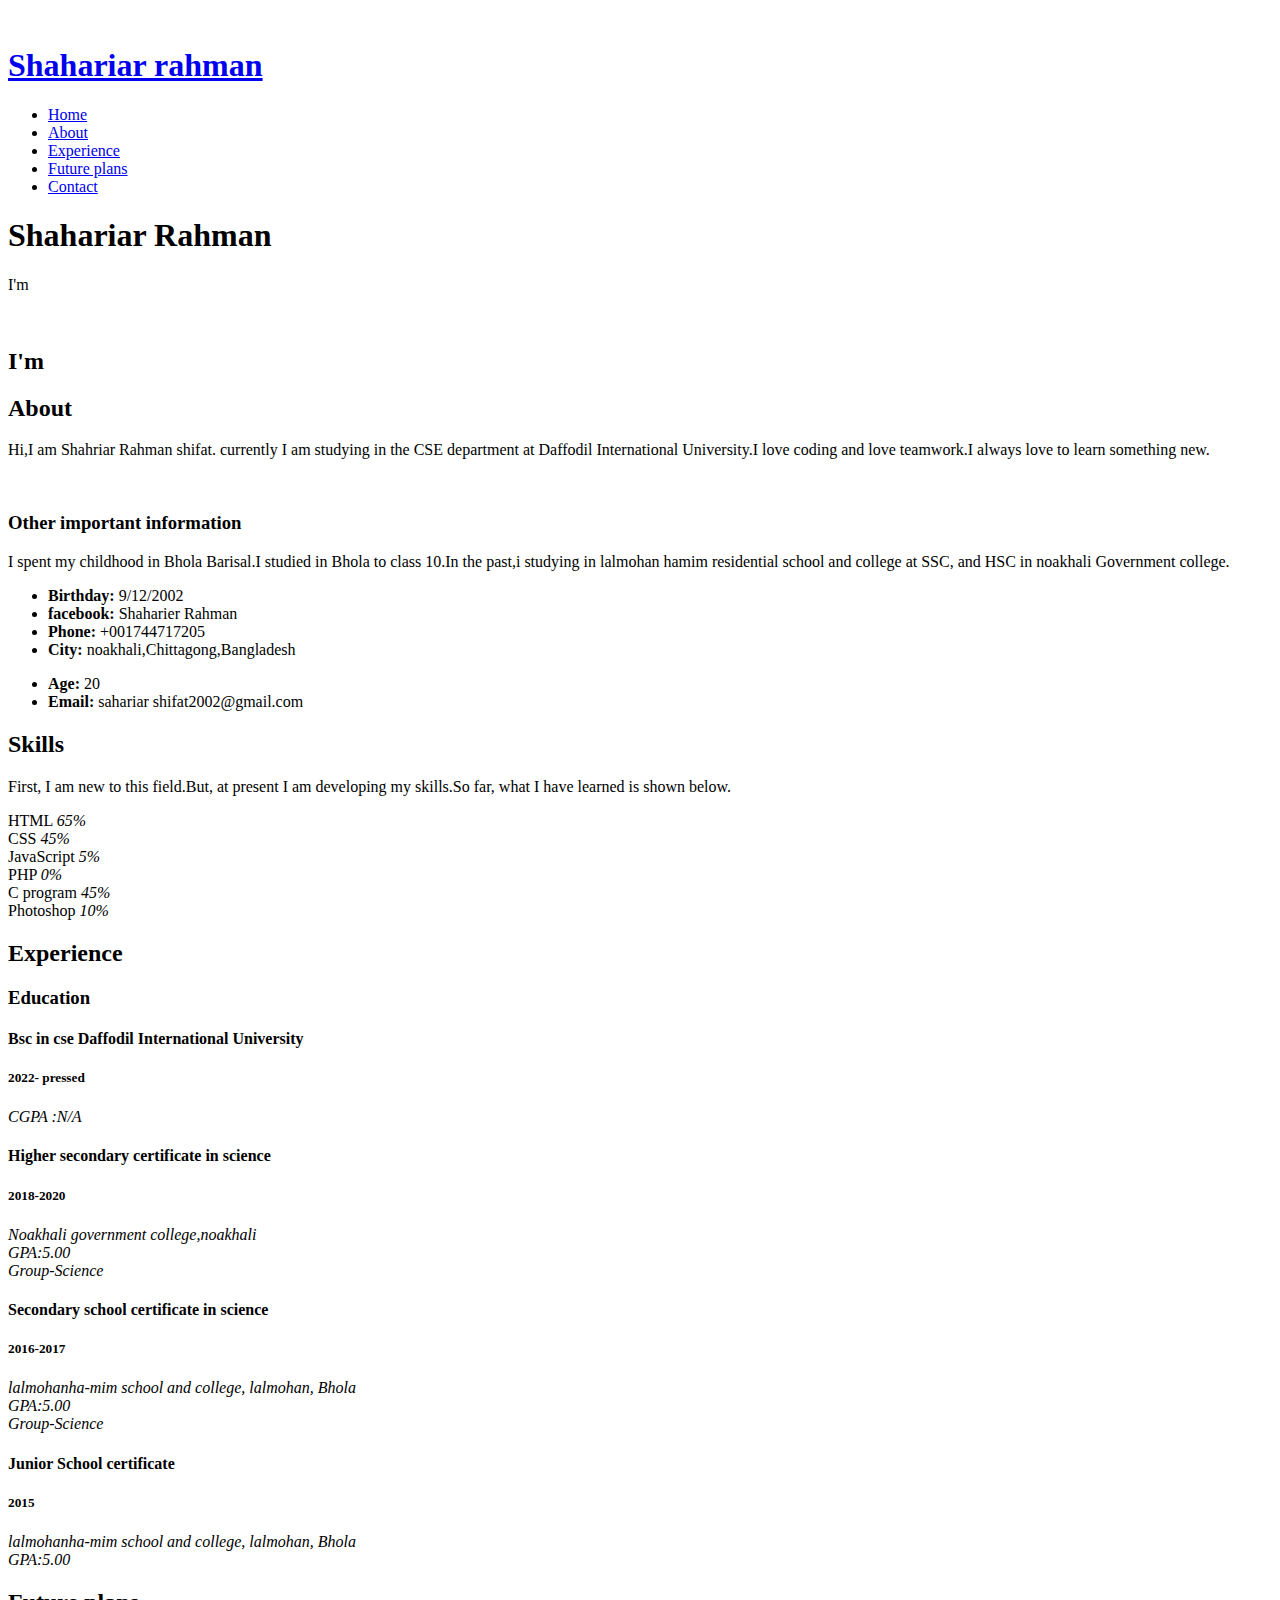
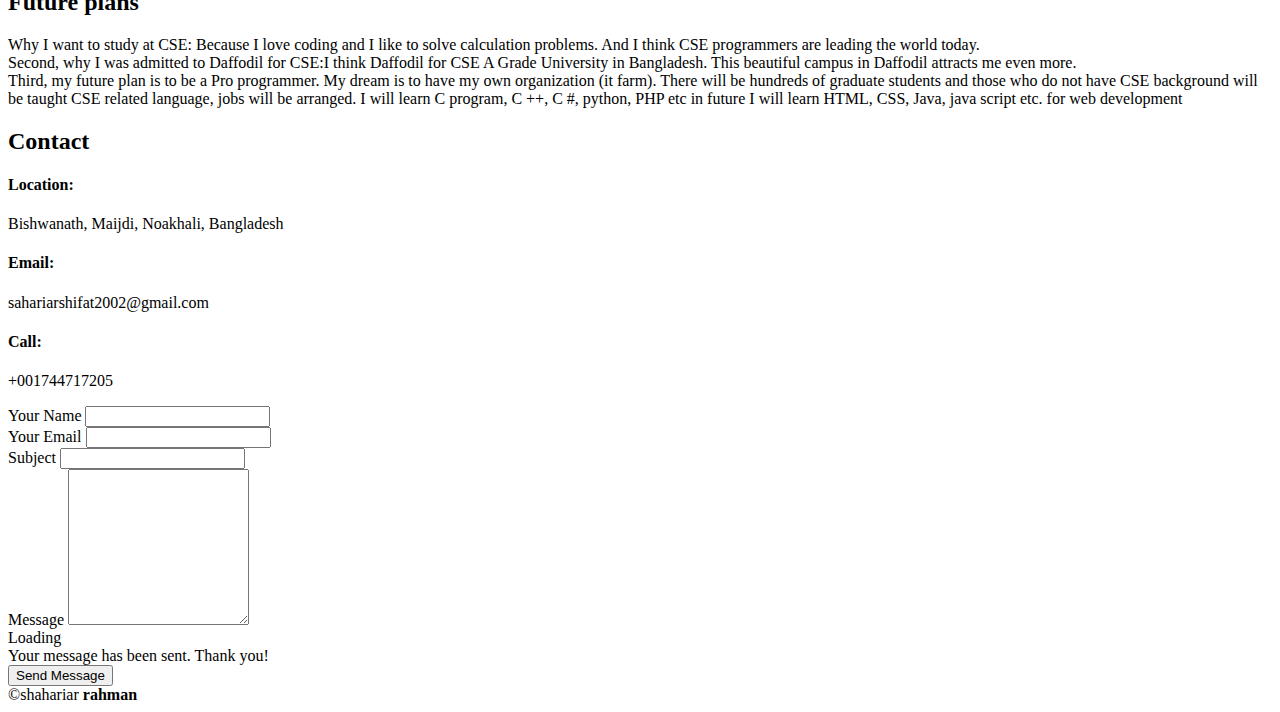
==== index.html @ ce8bd3d5 "Add files via upload" ====
<!DOCTYPE html>
<html lang="en">

<head>
  <meta charset="utf-8">
  <meta content="width=device-width, initial-scale=1.0" name="viewport">

  <title>shahariar rahman-personal website</title>
  <meta content="" name="description">
  <meta content="" name="keywords">

  <!-- Favicons -->
  <link href="assets/img/favicon.png" rel="icon">
  <link href="assets/img/apple-touch-icon.png" rel="apple-touch-icon">

  <!-- Google Fonts -->
  <link href="https://fonts.googleapis.com/css?family=Open+Sans:300,300i,400,400i,600,600i,700,700i|Raleway:300,300i,400,400i,500,500i,600,600i,700,700i|Poppins:300,300i,400,400i,500,500i,600,600i,700,700i" rel="stylesheet">

  <!-- Vendor CSS Files -->
  <link href="assets/vendor/aos/aos.css" rel="stylesheet">
  <link href="assets/vendor/bootstrap/css/bootstrap.min.css" rel="stylesheet">
  <link href="assets/vendor/bootstrap-icons/bootstrap-icons.css" rel="stylesheet">
  <link href="assets/vendor/boxicons/css/boxicons.min.css" rel="stylesheet">
  <link href="assets/vendor/glightbox/css/glightbox.min.css" rel="stylesheet">
  <link href="assets/vendor/swiper/swiper-bundle.min.css" rel="stylesheet">

  <!-- Template Main CSS File -->
  <link href="assets/css/style.css" rel="stylesheet">

  <!-- =======================================================
  * Template Name: iPortfolio - v3.7.0
  * Template URL: https://bootstrapmade.com/iportfolio-bootstrap-portfolio-websites-template/
  * Author: BootstrapMade.com
  * License: https://bootstrapmade.com/license/
  ======================================================== -->
</head>

<body>

  <!-- ======= Mobile nav toggle button ======= -->
  <i class="bi bi-list mobile-nav-toggle d-xl-none"></i>

  <!-- ======= Header ======= -->
  <header id="header">
    <div class="d-flex flex-column">

      <div class="profile">
        <img src="assets/img/low.jpg" alt="" class="img-fluid rounded-circle">
        <h1 class="text-light"><a href="index.html">Shahariar rahman </a></h1>
        <div class="social-links mt-3 text-center">
          <a href="#" class="twitter"><i class="bx bxl-twitter"></i></a>
          <a href="https://www.facebook.com/shaharier.all" class="facebook"><i class="bx bxl-facebook"></i></a>
          <a href="#" class="instagram"><i class="bx bxl-instagram"></i></a>
          <a href="#" class="google-plus"><i class="bx bxl-skype"></i></a>
          <a href="#" class="linkedin"><i class="bx bxl-linkedin"></i></a>
        </div>
      </div>

      <nav id="navbar" class="nav-menu navbar">
        <ul>
          <li><a href="#hero" class="nav-link scrollto active"><i class="bx bx-home"></i> <span>Home</span></a></li>
          <li><a href="#about" class="nav-link scrollto"><i class="bx bx-user"></i> <span>About</span></a></li>
          <li><a href="#resume" class="nav-link scrollto"><i class="bx bx-file-blank"></i> <span>Experience</span></a></li>
          
          <li><a href="#services" class="nav-link scrollto"><i class="bx bx-server"></i> <span>Future plans</span></a></li>
          <li><a href="#contact" class="nav-link scrollto"><i class="bx bx-envelope"></i> <span>Contact</span></a></li>
        </ul>
      </nav><!-- .nav-menu -->
    </div>
  </header><!-- End Header -->

  <!-- ======= Hero Section ======= -->
  <section id="hero" class="d-flex flex-column justify-content-center align-items-center">
    <div class="hero-container" data-aos="fade-in">
      <h1>Shahariar Rahman</h1>
      <p>I'm <span class="typed" data-typed-items="student,human,learning"></span></p><br>
      <h2>I'm <span class="typed" data-typed-items="Life is not a movie, the end will always be beautiful......"></span></h2>
    </div>
  </section><!-- End Hero -->

  <main id="main">

    <!-- ======= About Section ======= -->
    <section id="about" class="about">
      <div class="container">

        <div class="section-title">
          <h2>About</h2>
          <p>Hi,I am Shahriar Rahman shifat. currently I am  studying in the CSE department at Daffodil International University.I love coding and love teamwork.I always love to learn something new.</p>
        </div>

        <div class="row">
          <div class="col-lg-4" data-aos="fade-right">
            <img src="assets/img/low.jpg" class="img-fluid" alt="">
          </div>
          <div class="col-lg-8 pt-4 pt-lg-0 content" data-aos="fade-left">
            <h3>Other important information</h3>
            <p class="fst-italic">
              I spent my childhood in Bhola Barisal.I studied in Bhola to class 10.In the past,i studying in lalmohan hamim residential school and college at SSC, and HSC in noakhali Government college. 
            </p>
            <div class="row">
              <div class="col-lg-6">
                <ul>
                  <li><i class="bi bi-chevron-right"></i> <strong>Birthday:</strong> <span>9/12/2002</span></li>
                  <li><i class="bi bi-chevron-right"></i> <strong>facebook:</strong> <span>Shaharier Rahman</span></li>
                  <li><i class="bi bi-chevron-right"></i> <strong>Phone:</strong> <span>+001744717205</span></li>
                  <li><i class="bi bi-chevron-right"></i> <strong>City:</strong> <span>noakhali,Chittagong,Bangladesh</span></li>
                </ul>
              </div>
              <div class="col-lg-6">
                <ul>
                  <li><i class="bi bi-chevron-right"></i> <strong>Age:</strong> <span>20</span></li>
                 
                  <li><i class="bi bi-chevron-right"></i> <strong>Email:</strong> <span>sahariar shifat2002@gmail.com</span></li>
                  
                </ul>
              </div>
            </div>
            <p>
              
            </p>
          </div>
        </div>

      </div>
    </section><!-- End About Section -->

    

    <!-- ======= Skills Section ======= -->
    <section id="skills" class="skills section-bg">
      <div class="container">

        <div class="section-title">
          <h2>Skills</h2>
          <p> First, I am new to this field.But, at present I am developing my skills.So far, what I have learned is shown below. </p>
        </div>

        <div class="row skills-content">

          <div class="col-lg-6" data-aos="fade-up">

            <div class="progress">
              <span class="skill">HTML <i class="val">65%</i></span>
              <div class="progress-bar-wrap">
                <div class="progress-bar" role="progressbar" aria-valuenow="65" aria-valuemin="0" aria-valuemax="100"></div>
              </div>
            </div>

            <div class="progress">
              <span class="skill">CSS <i class="val">45%</i></span>
              <div class="progress-bar-wrap">
                <div class="progress-bar" role="progressbar" aria-valuenow="45" aria-valuemin="0" aria-valuemax="100"></div>
              </div>
            </div>

            <div class="progress">
              <span class="skill">JavaScript <i class="val">5%</i></span>
              <div class="progress-bar-wrap">
                <div class="progress-bar" role="progressbar" aria-valuenow="5" aria-valuemin="0" aria-valuemax="100"></div>
              </div>
            </div>

          </div>

          <div class="col-lg-6" data-aos="fade-up" data-aos-delay="100">

            <div class="progress">
              <span class="skill">PHP <i class="val">0%</i></span>
              <div class="progress-bar-wrap">
                <div class="progress-bar" role="progressbar" aria-valuenow="0" aria-valuemin="0" aria-valuemax="100"></div>
              </div>
            </div>

            <div class="progress">
              <span class="skill">C program <i class="val">45%</i></span>
              <div class="progress-bar-wrap">
                <div class="progress-bar" role="progressbar" aria-valuenow="45" aria-valuemin="0" aria-valuemax="100"></div>
              </div>
            </div>

            <div class="progress">
              <span class="skill">Photoshop <i class="val">10%</i></span>
              <div class="progress-bar-wrap">
                <div class="progress-bar" role="progressbar" aria-valuenow="10" aria-valuemin="0" aria-valuemax="100"></div>
              </div>
            </div>

          </div>

        </div>

      </div>
    </section><!-- End Skills Section -->

    <!-- ======= Resume Section ======= -->
    <section id="resume" class="resume">
      <div class="container">

        <div class="section-title">
          <h2>Experience</h2>
        </div>

  
        <div>
            <h3 class="resume-title">Education</h3>
            <div class="resume-item">
              <h4>Bsc in cse
                Daffodil International University</h4>
              <h5>2022- pressed</h5>
              <p><em>CGPA :N/A</em></p>
            </div>
            <div class="resume-item">
              <h4>Higher secondary certificate in science</h4>
              <h5>2018-2020</h5>
              <p><em>Noakhali government college,noakhali<br>
                GPA:5.00<br>Group-Science</em></p>
            </div>
          </div>
          <div class="resume-item">
            <h4>Secondary school certificate in science</h4>
            <h5>2016-2017</h5>
            <p><em>lalmohanha-mim school and college, lalmohan, Bhola<br>
              GPA:5.00<br>Group-Science</em></p>
          </div>
          <div class="resume-item">
            <h4>Junior School certificate</h4>
            <h5>2015</h5>
            <p><em>lalmohanha-mim school and college, lalmohan, Bhola<br>
              GPA:5.00</em></p>
          </div>
        </div>
       
      </div>

    </section><!-- End Resume Section -->

    

    <!-- ======= Services Section ======= -->
    <section id="services" class="services">
      <div class="container">

        <div class="section-title">
          <h2>Future plans</h2>
          <p>Why I want to study at CSE:  Because I love coding and I like to solve calculation problems.  And I think CSE programmers are leading the world today.<br>
            Second, why I was admitted to Daffodil for CSE:I think Daffodil for CSE A Grade University in Bangladesh.  This beautiful campus in Daffodil attracts me even more.<br>
            Third, my future plan is to be a Pro programmer. My dream is to have my own organization (it farm).  There will be hundreds of graduate students and those who do not have CSE background will be taught CSE related language, jobs will be arranged.
            I will learn C program, C ++, C #, python, PHP etc in future
            I will learn HTML, CSS, Java, java script etc. for web development
            </p>
        </div>

        

      
    </section><!-- End Services Section -->

    

          

     

    <!-- ======= Contact Section ======= -->
    <section id="contact" class="contact">
      <div class="container">

        <div class="section-title">
          <h2>Contact</h2>
        </div>

        <div class="row" data-aos="fade-in">

          <div class="col-lg-5 d-flex align-items-stretch">
            <div class="info">
              <div class="address">
                <i class="bi bi-geo-alt"></i>
                <h4>Location:</h4>
                <p>Bishwanath, Maijdi, Noakhali, Bangladesh</p>
              </div>

              <div class="email">
                <i class="bi bi-envelope"></i>
                <h4>Email:</h4>
                <p>sahariarshifat2002@gmail.com</p>
              </div>

              <div class="phone">
                <i class="bi bi-phone"></i>
                <h4>Call:</h4>
                <p>+001744717205</p>
              </div>

             
            </div>

          </div>

          <div class="col-lg-7 mt-5 mt-lg-0 d-flex align-items-stretch">
            <form action="forms/contact.php" method="post" role="form" class="php-email-form">
              <div class="row">
                <div class="form-group col-md-6">
                  <label for="name">Your Name</label>
                  <input type="text" name="name" class="form-control" id="name" required>
                </div>
                <div class="form-group col-md-6">
                  <label for="name">Your Email</label>
                  <input type="email" class="form-control" name="email" id="email" required>
                </div>
              </div>
              <div class="form-group">
                <label for="name">Subject</label>
                <input type="text" class="form-control" name="subject" id="subject" required>
              </div>
              <div class="form-group">
                <label for="name">Message</label>
                <textarea class="form-control" name="message" rows="10" required></textarea>
              </div>
              <div class="my-3">
                <div class="loading">Loading</div>
                <div class="error-message"></div>
                <div class="sent-message">Your message has been sent. Thank you!</div>
              </div>
              <div class="text-center"><button type="submit">Send Message</button></div>
            </form>
          </div>

        </div>

      </div>
    </section><!-- End Contact Section -->

  </main><!-- End #main -->

  <!-- ======= Footer ======= -->
  <footer id="footer">
    <div class="container">
      <div class="copyright">
        &copy;shahariar  <strong><span>rahman</span></strong>
      </div>
      
  </footer><!-- End  Footer -->

  <a href="#" class="back-to-top d-flex align-items-center justify-content-center"><i class="bi bi-arrow-up-short"></i></a>

  <!-- Vendor JS Files -->
  <script src="assets/vendor/purecounter/purecounter.js"></script>
  <script src="assets/vendor/aos/aos.js"></script>
  <script src="assets/vendor/bootstrap/js/bootstrap.bundle.min.js"></script>
  <script src="assets/vendor/glightbox/js/glightbox.min.js"></script>
  <script src="assets/vendor/isotope-layout/isotope.pkgd.min.js"></script>
  <script src="assets/vendor/swiper/swiper-bundle.min.js"></script>
  <script src="assets/vendor/typed.js/typed.min.js"></script>
  <script src="assets/vendor/waypoints/noframework.waypoints.js"></script>
  <script src="assets/vendor/php-email-form/validate.js"></script>

  <!-- Template Main JS File -->
  <script src="assets/js/main.js"></script>

</body>

</html>
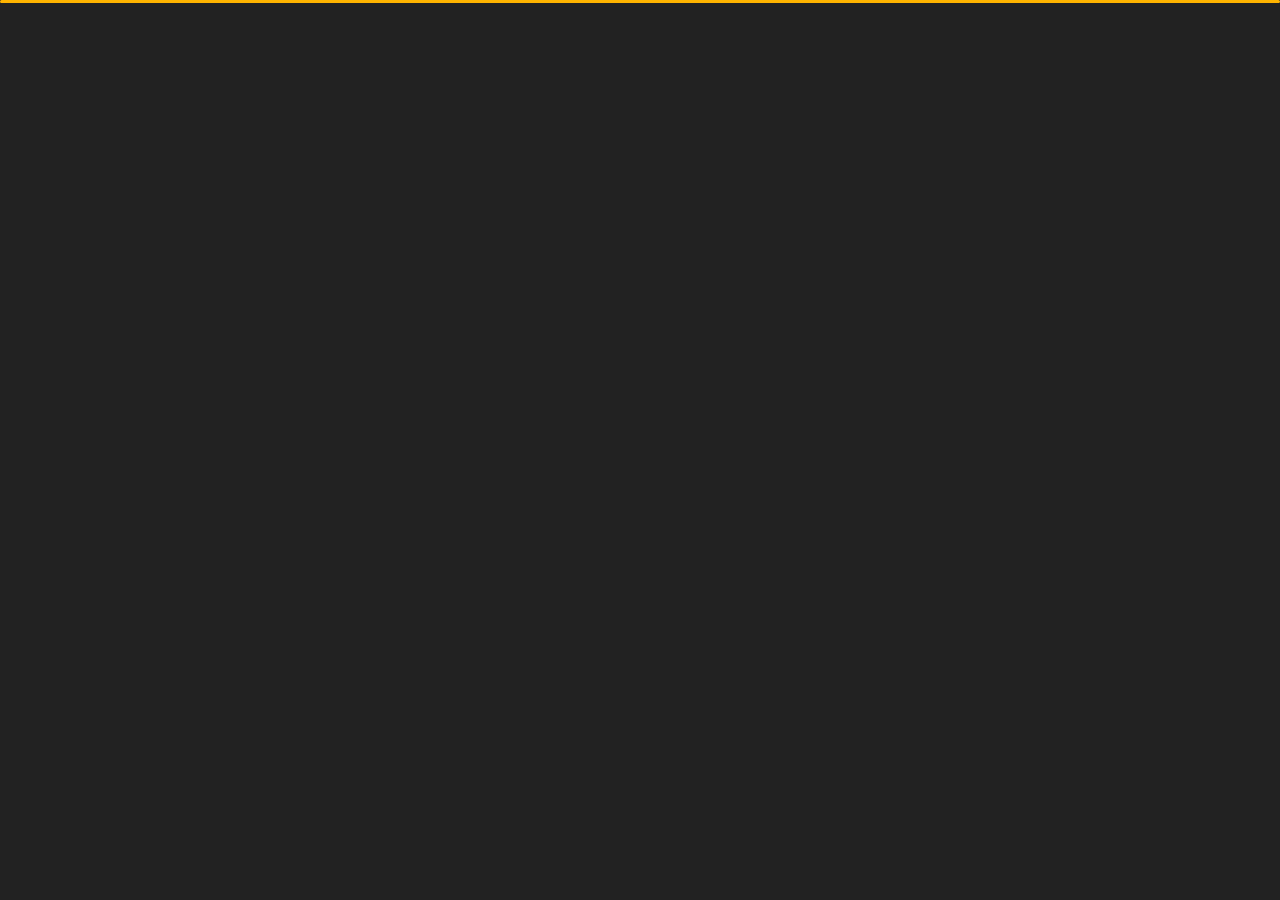
==== commit ab0b1762: "init" ====
--- a/index.html
+++ b/index.html
@@ -1,363 +1,139 @@
-<!DOCTYPE html>
-<html lang="en">
-
-<head>
-  <meta charset="utf-8">
-  <meta content="width=device-width, initial-scale=1.0" name="viewport">
-
-  <title>shahariar rahman-personal website</title>
-  <meta content="" name="description">
-  <meta content="" name="keywords">
-
-  <!-- Favicons -->
-  <link href="assets/img/favicon.png" rel="icon">
-  <link href="assets/img/apple-touch-icon.png" rel="apple-touch-icon">
-
-  <!-- Google Fonts -->
-  <link href="https://fonts.googleapis.com/css?family=Open+Sans:300,300i,400,400i,600,600i,700,700i|Raleway:300,300i,400,400i,500,500i,600,600i,700,700i|Poppins:300,300i,400,400i,500,500i,600,600i,700,700i" rel="stylesheet">
-
-  <!-- Vendor CSS Files -->
-  <link href="assets/vendor/aos/aos.css" rel="stylesheet">
-  <link href="assets/vendor/bootstrap/css/bootstrap.min.css" rel="stylesheet">
-  <link href="assets/vendor/bootstrap-icons/bootstrap-icons.css" rel="stylesheet">
-  <link href="assets/vendor/boxicons/css/boxicons.min.css" rel="stylesheet">
-  <link href="assets/vendor/glightbox/css/glightbox.min.css" rel="stylesheet">
-  <link href="assets/vendor/swiper/swiper-bundle.min.css" rel="stylesheet">
-
-  <!-- Template Main CSS File -->
-  <link href="assets/css/style.css" rel="stylesheet">
-
-  <!-- =======================================================
-  * Template Name: iPortfolio - v3.7.0
-  * Template URL: https://bootstrapmade.com/iportfolio-bootstrap-portfolio-websites-template/
-  * Author: BootstrapMade.com
-  * License: https://bootstrapmade.com/license/
-  ======================================================== -->
-</head>
-
-<body>
-
-  <!-- ======= Mobile nav toggle button ======= -->
-  <i class="bi bi-list mobile-nav-toggle d-xl-none"></i>
-
-  <!-- ======= Header ======= -->
-  <header id="header">
-    <div class="d-flex flex-column">
-
-      <div class="profile">
-        <img src="assets/img/low.jpg" alt="" class="img-fluid rounded-circle">
-        <h1 class="text-light"><a href="index.html">Shahariar rahman </a></h1>
-        <div class="social-links mt-3 text-center">
-          <a href="#" class="twitter"><i class="bx bxl-twitter"></i></a>
-          <a href="https://www.facebook.com/shaharier.all" class="facebook"><i class="bx bxl-facebook"></i></a>
-          <a href="#" class="instagram"><i class="bx bxl-instagram"></i></a>
-          <a href="#" class="google-plus"><i class="bx bxl-skype"></i></a>
-          <a href="#" class="linkedin"><i class="bx bxl-linkedin"></i></a>
-        </div>
-      </div>
-
-      <nav id="navbar" class="nav-menu navbar">
-        <ul>
-          <li><a href="#hero" class="nav-link scrollto active"><i class="bx bx-home"></i> <span>Home</span></a></li>
-          <li><a href="#about" class="nav-link scrollto"><i class="bx bx-user"></i> <span>About</span></a></li>
-          <li><a href="#resume" class="nav-link scrollto"><i class="bx bx-file-blank"></i> <span>Experience</span></a></li>
-          
-          <li><a href="#services" class="nav-link scrollto"><i class="bx bx-server"></i> <span>Future plans</span></a></li>
-          <li><a href="#contact" class="nav-link scrollto"><i class="bx bx-envelope"></i> <span>Contact</span></a></li>
-        </ul>
-      </nav><!-- .nav-menu -->
-    </div>
-  </header><!-- End Header -->
-
-  <!-- ======= Hero Section ======= -->
-  <section id="hero" class="d-flex flex-column justify-content-center align-items-center">
-    <div class="hero-container" data-aos="fade-in">
-      <h1>Shahariar Rahman</h1>
-      <p>I'm <span class="typed" data-typed-items="student,human,learning"></span></p><br>
-      <h2>I'm <span class="typed" data-typed-items="Life is not a movie, the end will always be beautiful......"></span></h2>
-    </div>
-  </section><!-- End Hero -->
-
-  <main id="main">
-
-    <!-- ======= About Section ======= -->
-    <section id="about" class="about">
-      <div class="container">
-
-        <div class="section-title">
-          <h2>About</h2>
-          <p>Hi,I am Shahriar Rahman shifat. currently I am  studying in the CSE department at Daffodil International University.I love coding and love teamwork.I always love to learn something new.</p>
-        </div>
-
-        <div class="row">
-          <div class="col-lg-4" data-aos="fade-right">
-            <img src="assets/img/low.jpg" class="img-fluid" alt="">
-          </div>
-          <div class="col-lg-8 pt-4 pt-lg-0 content" data-aos="fade-left">
-            <h3>Other important information</h3>
-            <p class="fst-italic">
-              I spent my childhood in Bhola Barisal.I studied in Bhola to class 10.In the past,i studying in lalmohan hamim residential school and college at SSC, and HSC in noakhali Government college. 
-            </p>
-            <div class="row">
-              <div class="col-lg-6">
-                <ul>
-                  <li><i class="bi bi-chevron-right"></i> <strong>Birthday:</strong> <span>9/12/2002</span></li>
-                  <li><i class="bi bi-chevron-right"></i> <strong>facebook:</strong> <span>Shaharier Rahman</span></li>
-                  <li><i class="bi bi-chevron-right"></i> <strong>Phone:</strong> <span>+001744717205</span></li>
-                  <li><i class="bi bi-chevron-right"></i> <strong>City:</strong> <span>noakhali,Chittagong,Bangladesh</span></li>
-                </ul>
-              </div>
-              <div class="col-lg-6">
-                <ul>
-                  <li><i class="bi bi-chevron-right"></i> <strong>Age:</strong> <span>20</span></li>
-                 
-                  <li><i class="bi bi-chevron-right"></i> <strong>Email:</strong> <span>sahariar shifat2002@gmail.com</span></li>
-                  
-                </ul>
-              </div>
-            </div>
-            <p>
-              
-            </p>
-          </div>
-        </div>
-
-      </div>
-    </section><!-- End About Section -->
-
-    
-
-    <!-- ======= Skills Section ======= -->
-    <section id="skills" class="skills section-bg">
-      <div class="container">
-
-        <div class="section-title">
-          <h2>Skills</h2>
-          <p> First, I am new to this field.But, at present I am developing my skills.So far, what I have learned is shown below. </p>
-        </div>
-
-        <div class="row skills-content">
-
-          <div class="col-lg-6" data-aos="fade-up">
-
-            <div class="progress">
-              <span class="skill">HTML <i class="val">65%</i></span>
-              <div class="progress-bar-wrap">
-                <div class="progress-bar" role="progressbar" aria-valuenow="65" aria-valuemin="0" aria-valuemax="100"></div>
-              </div>
-            </div>
-
-            <div class="progress">
-              <span class="skill">CSS <i class="val">45%</i></span>
-              <div class="progress-bar-wrap">
-                <div class="progress-bar" role="progressbar" aria-valuenow="45" aria-valuemin="0" aria-valuemax="100"></div>
-              </div>
-            </div>
-
-            <div class="progress">
-              <span class="skill">JavaScript <i class="val">5%</i></span>
-              <div class="progress-bar-wrap">
-                <div class="progress-bar" role="progressbar" aria-valuenow="5" aria-valuemin="0" aria-valuemax="100"></div>
-              </div>
-            </div>
-
-          </div>
-
-          <div class="col-lg-6" data-aos="fade-up" data-aos-delay="100">
-
-            <div class="progress">
-              <span class="skill">PHP <i class="val">0%</i></span>
-              <div class="progress-bar-wrap">
-                <div class="progress-bar" role="progressbar" aria-valuenow="0" aria-valuemin="0" aria-valuemax="100"></div>
-              </div>
-            </div>
-
-            <div class="progress">
-              <span class="skill">C program <i class="val">45%</i></span>
-              <div class="progress-bar-wrap">
-                <div class="progress-bar" role="progressbar" aria-valuenow="45" aria-valuemin="0" aria-valuemax="100"></div>
-              </div>
-            </div>
-
-            <div class="progress">
-              <span class="skill">Photoshop <i class="val">10%</i></span>
-              <div class="progress-bar-wrap">
-                <div class="progress-bar" role="progressbar" aria-valuenow="10" aria-valuemin="0" aria-valuemax="100"></div>
-              </div>
-            </div>
-
-          </div>
-
-        </div>
-
-      </div>
-    </section><!-- End Skills Section -->
-
-    <!-- ======= Resume Section ======= -->
-    <section id="resume" class="resume">
-      <div class="container">
-
-        <div class="section-title">
-          <h2>Experience</h2>
-        </div>
-
-  
-        <div>
-            <h3 class="resume-title">Education</h3>
-            <div class="resume-item">
-              <h4>Bsc in cse
-                Daffodil International University</h4>
-              <h5>2022- pressed</h5>
-              <p><em>CGPA :N/A</em></p>
-            </div>
-            <div class="resume-item">
-              <h4>Higher secondary certificate in science</h4>
-              <h5>2018-2020</h5>
-              <p><em>Noakhali government college,noakhali<br>
-                GPA:5.00<br>Group-Science</em></p>
-            </div>
-          </div>
-          <div class="resume-item">
-            <h4>Secondary school certificate in science</h4>
-            <h5>2016-2017</h5>
-            <p><em>lalmohanha-mim school and college, lalmohan, Bhola<br>
-              GPA:5.00<br>Group-Science</em></p>
-          </div>
-          <div class="resume-item">
-            <h4>Junior School certificate</h4>
-            <h5>2015</h5>
-            <p><em>lalmohanha-mim school and college, lalmohan, Bhola<br>
-              GPA:5.00</em></p>
-          </div>
-        </div>
-       
-      </div>
-
-    </section><!-- End Resume Section -->
-
-    
-
-    <!-- ======= Services Section ======= -->
-    <section id="services" class="services">
-      <div class="container">
-
-        <div class="section-title">
-          <h2>Future plans</h2>
-          <p>Why I want to study at CSE:  Because I love coding and I like to solve calculation problems.  And I think CSE programmers are leading the world today.<br>
-            Second, why I was admitted to Daffodil for CSE:I think Daffodil for CSE A Grade University in Bangladesh.  This beautiful campus in Daffodil attracts me even more.<br>
-            Third, my future plan is to be a Pro programmer. My dream is to have my own organization (it farm).  There will be hundreds of graduate students and those who do not have CSE background will be taught CSE related language, jobs will be arranged.
-            I will learn C program, C ++, C #, python, PHP etc in future
-            I will learn HTML, CSS, Java, java script etc. for web development
-            </p>
-        </div>
-
-        
-
-      
-    </section><!-- End Services Section -->
-
-    
-
-          
-
-     
-
-    <!-- ======= Contact Section ======= -->
-    <section id="contact" class="contact">
-      <div class="container">
-
-        <div class="section-title">
-          <h2>Contact</h2>
-        </div>
-
-        <div class="row" data-aos="fade-in">
-
-          <div class="col-lg-5 d-flex align-items-stretch">
-            <div class="info">
-              <div class="address">
-                <i class="bi bi-geo-alt"></i>
-                <h4>Location:</h4>
-                <p>Bishwanath, Maijdi, Noakhali, Bangladesh</p>
-              </div>
-
-              <div class="email">
-                <i class="bi bi-envelope"></i>
-                <h4>Email:</h4>
-                <p>sahariarshifat2002@gmail.com</p>
-              </div>
-
-              <div class="phone">
-                <i class="bi bi-phone"></i>
-                <h4>Call:</h4>
-                <p>+001744717205</p>
-              </div>
-
-             
-            </div>
-
-          </div>
-
-          <div class="col-lg-7 mt-5 mt-lg-0 d-flex align-items-stretch">
-            <form action="forms/contact.php" method="post" role="form" class="php-email-form">
-              <div class="row">
-                <div class="form-group col-md-6">
-                  <label for="name">Your Name</label>
-                  <input type="text" name="name" class="form-control" id="name" required>
-                </div>
-                <div class="form-group col-md-6">
-                  <label for="name">Your Email</label>
-                  <input type="email" class="form-control" name="email" id="email" required>
-                </div>
-              </div>
-              <div class="form-group">
-                <label for="name">Subject</label>
-                <input type="text" class="form-control" name="subject" id="subject" required>
-              </div>
-              <div class="form-group">
-                <label for="name">Message</label>
-                <textarea class="form-control" name="message" rows="10" required></textarea>
-              </div>
-              <div class="my-3">
-                <div class="loading">Loading</div>
-                <div class="error-message"></div>
-                <div class="sent-message">Your message has been sent. Thank you!</div>
-              </div>
-              <div class="text-center"><button type="submit">Send Message</button></div>
-            </form>
-          </div>
-
-        </div>
-
-      </div>
-    </section><!-- End Contact Section -->
-
-  </main><!-- End #main -->
-
-  <!-- ======= Footer ======= -->
-  <footer id="footer">
-    <div class="container">
-      <div class="copyright">
-        &copy;shahariar  <strong><span>rahman</span></strong>
-      </div>
-      
-  </footer><!-- End  Footer -->
-
-  <a href="#" class="back-to-top d-flex align-items-center justify-content-center"><i class="bi bi-arrow-up-short"></i></a>
-
-  <!-- Vendor JS Files -->
-  <script src="assets/vendor/purecounter/purecounter.js"></script>
-  <script src="assets/vendor/aos/aos.js"></script>
-  <script src="assets/vendor/bootstrap/js/bootstrap.bundle.min.js"></script>
-  <script src="assets/vendor/glightbox/js/glightbox.min.js"></script>
-  <script src="assets/vendor/isotope-layout/isotope.pkgd.min.js"></script>
-  <script src="assets/vendor/swiper/swiper-bundle.min.js"></script>
-  <script src="assets/vendor/typed.js/typed.min.js"></script>
-  <script src="assets/vendor/waypoints/noframework.waypoints.js"></script>
-  <script src="assets/vendor/php-email-form/validate.js"></script>
-
-  <!-- Template Main JS File -->
-  <script src="assets/js/main.js"></script>
-
-</body>
-
-</html>+﻿<!DOCTYPE html>
+<html lang="en">
+
+
+<!-- Mirrored from slimhamdi.net/tunis/dark/index.html by HTTrack Website Copier/3.x [XR&CO'2014], Fri, 28 Jul 2023 18:00:48 GMT -->
+<head>
+    <meta charset="utf-8">
+    <title>Shahariar - Personal Portfolio</title>
+    <link rel="shortcut icon" href="img/photo.png">
+
+    <meta name="viewport" content="width=device-width, initial-scale=1">
+
+    <!-- Template Google Fonts -->
+    <link href="https://fonts.googleapis.com/css?family=Poppins:400,400i,500,500i,600,600i,700,700i,800,800i,900,900i" rel="stylesheet">
+    <link href="https://fonts.googleapis.com/css?family=Open+Sans:300,400,400i,600,600i,700" rel="stylesheet">
+
+    <!-- Template CSS Files -->
+    <link href="css/bootstrap.min.css" rel="stylesheet">
+    <link href="css/preloader.min.css" rel="stylesheet">
+    <link href="css/circle.css" rel="stylesheet">
+    <link href="css/font-awesome.min.css" rel="stylesheet">
+    <link href="css/fm.revealator.jquery.min.css" rel="stylesheet">
+    <link href="css/style.css" rel="stylesheet">
+
+    <!-- CSS Skin File -->
+    <link href="css/skins/yellow.css" rel="stylesheet">
+
+    <!-- Live Style Switcher - demo only -->
+    <link rel="alternate stylesheet" type="text/css" title="blue" href="css/skins/blue.css" />
+    <link rel="alternate stylesheet" type="text/css" title="green" href="css/skins/green.css" />
+    <link rel="alternate stylesheet" type="text/css" title="yellow" href="css/skins/yellow.css" />
+    <link rel="alternate stylesheet" type="text/css" title="blueviolet" href="css/skins/blueviolet.css" />
+    <link rel="alternate stylesheet" type="text/css" title="goldenrod" href="css/skins/goldenrod.css" />
+    <link rel="alternate stylesheet" type="text/css" title="magenta" href="css/skins/magenta.css" />
+    <link rel="alternate stylesheet" type="text/css" title="orange" href="css/skins/orange.css" />
+    <link rel="alternate stylesheet" type="text/css" title="purple" href="css/skins/purple.css" />
+    <link rel="alternate stylesheet" type="text/css" title="red" href="css/skins/red.css" />
+    <link rel="alternate stylesheet" type="text/css" title="yellowgreen" href="css/skins/yellowgreen.css" />
+    <link rel="stylesheet" type="text/css" href="css/styleswitcher.css" />
+
+    <!-- Modernizr JS File -->
+    <script src="js/modernizr.custom.js"></script>
+</head>
+
+<body class="home">
+<!-- Live Style Switcher Starts - demo only -->
+
+
+<!-- Live Style Switcher Ends - demo only -->
+<!-- Header Starts -->
+<header class="header" id="navbar-collapse-toggle">
+    <!-- Fixed Navigation Starts -->
+    <ul class="icon-menu d-none d-lg-block revealator-slideup revealator-once revealator-delay1">
+        <li class="icon-box active">
+            <i class="fa fa-home"></i>
+            <a href="index.html">
+                <h2>Home</h2>
+            </a>
+        </li>
+        <li class="icon-box">
+            <i class="fa fa-user"></i>
+            <a href="about.html">
+                <h2>About</h2>
+            </a>
+        </li>
+        <li class="icon-box">
+            <i class="fa fa-briefcase"></i>
+            <a href="portfolio.html">
+                <h2>Portfolio</h2>
+            </a>
+        </li>
+        
+        <li class="icon-box">
+            <i class="fa fa-envelope-open"></i>
+            <a href="contact.html">
+                <h2>Contact</h2>
+            </a>
+        </li>
+        
+    </ul>
+    <!-- Fixed Navigation Ends -->
+    <!-- Mobile Menu Starts -->
+    <nav role="navigation" class="d-block d-lg-none">
+        <div id="menuToggle">
+            <input type="checkbox" />
+            <span></span>
+            <span></span>
+            <span></span>
+            <ul class="list-unstyled" id="menu">
+                <li class="active"><a href="index.html"><i class="fa fa-home"></i><span>Home</span></a></li>
+                <li><a href="about.html"><i class="fa fa-user"></i><span>About</span></a></li>
+                <li><a href="portfolio.html"><i class="fa fa-folder-open"></i><span>Portfolio</span></a></li>
+                <li><a href="contact.html"><i class="fa fa-envelope-open"></i><span>Contact</span></a></li>
+                <li><a href="blog.html"><i class="fa fa-comments"></i><span>Blog</span></a></li>
+            </ul>
+        </div>
+    </nav>
+    <!-- Mobile Menu Ends -->
+</header>
+<!-- Header Ends -->
+<!-- Main Content Starts -->
+<section class="container-fluid main-container container-home p-0 revealator-slideup revealator-once revealator-delay1">
+    <div class="color-block d-none d-lg-block"></div>
+    <div class="row home-details-container align-items-center">
+        <div class="col-lg-4 bg position-fixed d-none d-lg-block"></div>
+        <div class="col-12 col-lg-8 offset-lg-4 home-details text-left text-sm-center text-lg-left">
+            <div>
+                <img src="img/photo_2023.jpg" class="img-fluid main-img-mobile d-none d-sm-block d-lg-none" alt="my picture" />
+                <h1 class="text-uppercase poppins-font">I'm Shahariar Rahman<span>web designer & back-end developer</span></h1>
+                <p class="open-sans-font">I am Shahariar Rahman, a dedicated web designer and back-end developer with a strong focus on creating elegant and user-friendly experiences. My passion lies in developing exceptional software that enriches the lives of those in my community. I strive to craft clean and seamless designs, always aiming to enhance the user's journey. </p>
+                <a class="button" href="about.html">
+                    <span class="button-text">more about me</span>
+                    <span class="button-icon fa fa-arrow-right"></span>
+                </a>
+            </div>
+        </div>
+    </div>
+</section>
+<!-- Main Content Ends -->
+
+<!-- Template JS Files -->
+<script src="js/jquery-3.5.0.min.js"></script>
+<script src="js/styleswitcher.js"></script>
+<script src="js/preloader.min.js"></script>
+<script src="js/fm.revealator.jquery.min.js"></script>
+<script src="js/imagesloaded.pkgd.min.js"></script>
+<script src="js/masonry.pkgd.min.js"></script>
+<script src="js/classie.js"></script>
+<script src="js/cbpGridGallery.js"></script>
+<script src="js/jquery.hoverdir.js"></script>
+<script src="js/popper.min.js"></script>
+<script src="js/bootstrap.js"></script>
+<script src="js/custom.js"></script>
+
+</body>
+
+
+<!-- Mirrored from slimhamdi.net/tunis/dark/index.html by HTTrack Website Copier/3.x [XR&CO'2014], Fri, 28 Jul 2023 18:00:58 GMT -->
+</html>
--- a/css/preloader.min.css
+++ b/css/preloader.min.css
@@ -0,0 +1 @@
+.preloader{position:fixed;top:0;right:0;bottom:0;left:0;background-color:#111;transform-origin:bottom;z-index:111111}.preloader .black_wall{height:100%;background-color:#222;transform-origin:top;animation:preloader_slide 0.5s ease-in-out 0s 1 normal both}.preloader .loader{width:100%;height:3px;position:absolute;border-radius:2px;top:0;right:0;left:0;margin:auto;background-color:#FFC41F;transform-origin:left;animation:loader_running 3s ease-in-out 1s infinite normal both}.preloader.off{animation:preloader_slide 0.5s ease-in-out 0s 1 reverse both}@keyframes loader_running{0%{transform:scaleX(0);transform-origin:left}49%{transform:scaleX(1);transform-origin:left}50%{transform:scaleX(1);transform-origin:right}100%{transform-origin:right;transform:scaleX(0)}}@keyframes preloader_slide{from{transform:scaleY(0)}to{transform:scaleY(1)}}
--- a/css/circle.css
+++ b/css/circle.css
@@ -0,0 +1,1054 @@
+.rect-auto,
+.c100.p51 .slice,
+.c100.p52 .slice,
+.c100.p53 .slice,
+.c100.p54 .slice,
+.c100.p55 .slice,
+.c100.p56 .slice,
+.c100.p57 .slice,
+.c100.p58 .slice,
+.c100.p59 .slice,
+.c100.p60 .slice,
+.c100.p61 .slice,
+.c100.p62 .slice,
+.c100.p63 .slice,
+.c100.p64 .slice,
+.c100.p65 .slice,
+.c100.p66 .slice,
+.c100.p67 .slice,
+.c100.p68 .slice,
+.c100.p69 .slice,
+.c100.p70 .slice,
+.c100.p71 .slice,
+.c100.p72 .slice,
+.c100.p73 .slice,
+.c100.p74 .slice,
+.c100.p75 .slice,
+.c100.p76 .slice,
+.c100.p77 .slice,
+.c100.p78 .slice,
+.c100.p79 .slice,
+.c100.p80 .slice,
+.c100.p81 .slice,
+.c100.p82 .slice,
+.c100.p83 .slice,
+.c100.p84 .slice,
+.c100.p85 .slice,
+.c100.p86 .slice,
+.c100.p87 .slice,
+.c100.p88 .slice,
+.c100.p89 .slice,
+.c100.p90 .slice,
+.c100.p91 .slice,
+.c100.p92 .slice,
+.c100.p93 .slice,
+.c100.p94 .slice,
+.c100.p95 .slice,
+.c100.p96 .slice,
+.c100.p97 .slice,
+.c100.p98 .slice,
+.c100.p99 .slice,
+.c100.p100 .slice {
+  clip: rect(auto, auto, auto, auto);
+}
+.pie,
+.c100 .bar,
+.c100.p51 .fill,
+.c100.p52 .fill,
+.c100.p53 .fill,
+.c100.p54 .fill,
+.c100.p55 .fill,
+.c100.p56 .fill,
+.c100.p57 .fill,
+.c100.p58 .fill,
+.c100.p59 .fill,
+.c100.p60 .fill,
+.c100.p61 .fill,
+.c100.p62 .fill,
+.c100.p63 .fill,
+.c100.p64 .fill,
+.c100.p65 .fill,
+.c100.p66 .fill,
+.c100.p67 .fill,
+.c100.p68 .fill,
+.c100.p69 .fill,
+.c100.p70 .fill,
+.c100.p71 .fill,
+.c100.p72 .fill,
+.c100.p73 .fill,
+.c100.p74 .fill,
+.c100.p75 .fill,
+.c100.p76 .fill,
+.c100.p77 .fill,
+.c100.p78 .fill,
+.c100.p79 .fill,
+.c100.p80 .fill,
+.c100.p81 .fill,
+.c100.p82 .fill,
+.c100.p83 .fill,
+.c100.p84 .fill,
+.c100.p85 .fill,
+.c100.p86 .fill,
+.c100.p87 .fill,
+.c100.p88 .fill,
+.c100.p89 .fill,
+.c100.p90 .fill,
+.c100.p91 .fill,
+.c100.p92 .fill,
+.c100.p93 .fill,
+.c100.p94 .fill,
+.c100.p95 .fill,
+.c100.p96 .fill,
+.c100.p97 .fill,
+.c100.p98 .fill,
+.c100.p99 .fill,
+.c100.p100 .fill {
+  position: absolute;
+  border: 0.08em solid #307bbb;
+  width: 0.84em;
+  height: 0.84em;
+  clip: rect(0em, 0.5em, 1em, 0em);
+  border-radius: 50%;
+  -webkit-transform: rotate(0deg);
+  -moz-transform: rotate(0deg);
+  -ms-transform: rotate(0deg);
+  -o-transform: rotate(0deg);
+  transform: rotate(0deg);
+}
+.pie-fill,
+.c100.p51 .bar:after,
+.c100.p51 .fill,
+.c100.p52 .bar:after,
+.c100.p52 .fill,
+.c100.p53 .bar:after,
+.c100.p53 .fill,
+.c100.p54 .bar:after,
+.c100.p54 .fill,
+.c100.p55 .bar:after,
+.c100.p55 .fill,
+.c100.p56 .bar:after,
+.c100.p56 .fill,
+.c100.p57 .bar:after,
+.c100.p57 .fill,
+.c100.p58 .bar:after,
+.c100.p58 .fill,
+.c100.p59 .bar:after,
+.c100.p59 .fill,
+.c100.p60 .bar:after,
+.c100.p60 .fill,
+.c100.p61 .bar:after,
+.c100.p61 .fill,
+.c100.p62 .bar:after,
+.c100.p62 .fill,
+.c100.p63 .bar:after,
+.c100.p63 .fill,
+.c100.p64 .bar:after,
+.c100.p64 .fill,
+.c100.p65 .bar:after,
+.c100.p65 .fill,
+.c100.p66 .bar:after,
+.c100.p66 .fill,
+.c100.p67 .bar:after,
+.c100.p67 .fill,
+.c100.p68 .bar:after,
+.c100.p68 .fill,
+.c100.p69 .bar:after,
+.c100.p69 .fill,
+.c100.p70 .bar:after,
+.c100.p70 .fill,
+.c100.p71 .bar:after,
+.c100.p71 .fill,
+.c100.p72 .bar:after,
+.c100.p72 .fill,
+.c100.p73 .bar:after,
+.c100.p73 .fill,
+.c100.p74 .bar:after,
+.c100.p74 .fill,
+.c100.p75 .bar:after,
+.c100.p75 .fill,
+.c100.p76 .bar:after,
+.c100.p76 .fill,
+.c100.p77 .bar:after,
+.c100.p77 .fill,
+.c100.p78 .bar:after,
+.c100.p78 .fill,
+.c100.p79 .bar:after,
+.c100.p79 .fill,
+.c100.p80 .bar:after,
+.c100.p80 .fill,
+.c100.p81 .bar:after,
+.c100.p81 .fill,
+.c100.p82 .bar:after,
+.c100.p82 .fill,
+.c100.p83 .bar:after,
+.c100.p83 .fill,
+.c100.p84 .bar:after,
+.c100.p84 .fill,
+.c100.p85 .bar:after,
+.c100.p85 .fill,
+.c100.p86 .bar:after,
+.c100.p86 .fill,
+.c100.p87 .bar:after,
+.c100.p87 .fill,
+.c100.p88 .bar:after,
+.c100.p88 .fill,
+.c100.p89 .bar:after,
+.c100.p89 .fill,
+.c100.p90 .bar:after,
+.c100.p90 .fill,
+.c100.p91 .bar:after,
+.c100.p91 .fill,
+.c100.p92 .bar:after,
+.c100.p92 .fill,
+.c100.p93 .bar:after,
+.c100.p93 .fill,
+.c100.p94 .bar:after,
+.c100.p94 .fill,
+.c100.p95 .bar:after,
+.c100.p95 .fill,
+.c100.p96 .bar:after,
+.c100.p96 .fill,
+.c100.p97 .bar:after,
+.c100.p97 .fill,
+.c100.p98 .bar:after,
+.c100.p98 .fill,
+.c100.p99 .bar:after,
+.c100.p99 .fill,
+.c100.p100 .bar:after,
+.c100.p100 .fill {
+  -webkit-transform: rotate(180deg);
+  -moz-transform: rotate(180deg);
+  -ms-transform: rotate(180deg);
+  -o-transform: rotate(180deg);
+  transform: rotate(180deg);
+}
+.c100 {
+  position: relative;
+  font-size: 120px;
+  width: 1em;
+  height: 1em;
+  border-radius: 50%;
+  float: left;
+  margin: 0 0.1em 0.1em 0;
+  background-color: #cccccc;
+}
+.c100 *,
+.c100 *:before,
+.c100 *:after {
+  -webkit-box-sizing: content-box;
+  -moz-box-sizing: content-box;
+  box-sizing: content-box;
+}
+.c100.center {
+  float: none;
+  margin: 0 auto;
+}
+.c100.big {
+  font-size: 240px;
+}
+.c100.small {
+  font-size: 80px;
+}
+.c100 > span {
+  position: absolute;
+  width: 100%;
+  z-index: 1;
+  left: 0;
+  top: 0;
+  width: 5em;
+  line-height: 5em;
+  font-size: 0.2em;
+  color: #cccccc;
+  display: block;
+  text-align: center;
+  white-space: nowrap;
+  -webkit-transition-property: all;
+  -moz-transition-property: all;
+  -o-transition-property: all;
+  transition-property: all;
+  -webkit-transition-duration: 0.2s;
+  -moz-transition-duration: 0.2s;
+  -o-transition-duration: 0.2s;
+  transition-duration: 0.2s;
+  -webkit-transition-timing-function: ease-out;
+  -moz-transition-timing-function: ease-out;
+  -o-transition-timing-function: ease-out;
+  transition-timing-function: ease-out;
+}
+.c100:after {
+  position: absolute;
+  top: 0.08em;
+  left: 0.08em;
+  display: block;
+  content: " ";
+  border-radius: 50%;
+  background-color: #f5f5f5;
+  width: 0.84em;
+  height: 0.84em;
+  -webkit-transition-property: all;
+  -moz-transition-property: all;
+  -o-transition-property: all;
+  transition-property: all;
+  -webkit-transition-duration: 0.2s;
+  -moz-transition-duration: 0.2s;
+  -o-transition-duration: 0.2s;
+  transition-duration: 0.2s;
+  -webkit-transition-timing-function: ease-in;
+  -moz-transition-timing-function: ease-in;
+  -o-transition-timing-function: ease-in;
+  transition-timing-function: ease-in;
+}
+.c100 .slice {
+  position: absolute;
+  width: 1em;
+  height: 1em;
+  clip: rect(0em, 1em, 1em, 0.5em);
+}
+.c100.p1 .bar {
+  -webkit-transform: rotate(3.6deg);
+  -moz-transform: rotate(3.6deg);
+  -ms-transform: rotate(3.6deg);
+  -o-transform: rotate(3.6deg);
+  transform: rotate(3.6deg);
+}
+.c100.p2 .bar {
+  -webkit-transform: rotate(7.2deg);
+  -moz-transform: rotate(7.2deg);
+  -ms-transform: rotate(7.2deg);
+  -o-transform: rotate(7.2deg);
+  transform: rotate(7.2deg);
+}
+.c100.p3 .bar {
+  -webkit-transform: rotate(10.8deg);
+  -moz-transform: rotate(10.8deg);
+  -ms-transform: rotate(10.8deg);
+  -o-transform: rotate(10.8deg);
+  transform: rotate(10.8deg);
+}
+.c100.p4 .bar {
+  -webkit-transform: rotate(14.4deg);
+  -moz-transform: rotate(14.4deg);
+  -ms-transform: rotate(14.4deg);
+  -o-transform: rotate(14.4deg);
+  transform: rotate(14.4deg);
+}
+.c100.p5 .bar {
+  -webkit-transform: rotate(18deg);
+  -moz-transform: rotate(18deg);
+  -ms-transform: rotate(18deg);
+  -o-transform: rotate(18deg);
+  transform: rotate(18deg);
+}
+.c100.p6 .bar {
+  -webkit-transform: rotate(21.6deg);
+  -moz-transform: rotate(21.6deg);
+  -ms-transform: rotate(21.6deg);
+  -o-transform: rotate(21.6deg);
+  transform: rotate(21.6deg);
+}
+.c100.p7 .bar {
+  -webkit-transform: rotate(25.2deg);
+  -moz-transform: rotate(25.2deg);
+  -ms-transform: rotate(25.2deg);
+  -o-transform: rotate(25.2deg);
+  transform: rotate(25.2deg);
+}
+.c100.p8 .bar {
+  -webkit-transform: rotate(28.8deg);
+  -moz-transform: rotate(28.8deg);
+  -ms-transform: rotate(28.8deg);
+  -o-transform: rotate(28.8deg);
+  transform: rotate(28.8deg);
+}
+.c100.p9 .bar {
+  -webkit-transform: rotate(32.4deg);
+  -moz-transform: rotate(32.4deg);
+  -ms-transform: rotate(32.4deg);
+  -o-transform: rotate(32.4deg);
+  transform: rotate(32.4deg);
+}
+.c100.p10 .bar {
+  -webkit-transform: rotate(36deg);
+  -moz-transform: rotate(36deg);
+  -ms-transform: rotate(36deg);
+  -o-transform: rotate(36deg);
+  transform: rotate(36deg);
+}
+.c100.p11 .bar {
+  -webkit-transform: rotate(39.6deg);
+  -moz-transform: rotate(39.6deg);
+  -ms-transform: rotate(39.6deg);
+  -o-transform: rotate(39.6deg);
+  transform: rotate(39.6deg);
+}
+.c100.p12 .bar {
+  -webkit-transform: rotate(43.2deg);
+  -moz-transform: rotate(43.2deg);
+  -ms-transform: rotate(43.2deg);
+  -o-transform: rotate(43.2deg);
+  transform: rotate(43.2deg);
+}
+.c100.p13 .bar {
+  -webkit-transform: rotate(46.800000000000004deg);
+  -moz-transform: rotate(46.800000000000004deg);
+  -ms-transform: rotate(46.800000000000004deg);
+  -o-transform: rotate(46.800000000000004deg);
+  transform: rotate(46.800000000000004deg);
+}
+.c100.p14 .bar {
+  -webkit-transform: rotate(50.4deg);
+  -moz-transform: rotate(50.4deg);
+  -ms-transform: rotate(50.4deg);
+  -o-transform: rotate(50.4deg);
+  transform: rotate(50.4deg);
+}
+.c100.p15 .bar {
+  -webkit-transform: rotate(54deg);
+  -moz-transform: rotate(54deg);
+  -ms-transform: rotate(54deg);
+  -o-transform: rotate(54deg);
+  transform: rotate(54deg);
+}
+.c100.p16 .bar {
+  -webkit-transform: rotate(57.6deg);
+  -moz-transform: rotate(57.6deg);
+  -ms-transform: rotate(57.6deg);
+  -o-transform: rotate(57.6deg);
+  transform: rotate(57.6deg);
+}
+.c100.p17 .bar {
+  -webkit-transform: rotate(61.2deg);
+  -moz-transform: rotate(61.2deg);
+  -ms-transform: rotate(61.2deg);
+  -o-transform: rotate(61.2deg);
+  transform: rotate(61.2deg);
+}
+.c100.p18 .bar {
+  -webkit-transform: rotate(64.8deg);
+  -moz-transform: rotate(64.8deg);
+  -ms-transform: rotate(64.8deg);
+  -o-transform: rotate(64.8deg);
+  transform: rotate(64.8deg);
+}
+.c100.p19 .bar {
+  -webkit-transform: rotate(68.4deg);
+  -moz-transform: rotate(68.4deg);
+  -ms-transform: rotate(68.4deg);
+  -o-transform: rotate(68.4deg);
+  transform: rotate(68.4deg);
+}
+.c100.p20 .bar {
+  -webkit-transform: rotate(72deg);
+  -moz-transform: rotate(72deg);
+  -ms-transform: rotate(72deg);
+  -o-transform: rotate(72deg);
+  transform: rotate(72deg);
+}
+.c100.p21 .bar {
+  -webkit-transform: rotate(75.60000000000001deg);
+  -moz-transform: rotate(75.60000000000001deg);
+  -ms-transform: rotate(75.60000000000001deg);
+  -o-transform: rotate(75.60000000000001deg);
+  transform: rotate(75.60000000000001deg);
+}
+.c100.p22 .bar {
+  -webkit-transform: rotate(79.2deg);
+  -moz-transform: rotate(79.2deg);
+  -ms-transform: rotate(79.2deg);
+  -o-transform: rotate(79.2deg);
+  transform: rotate(79.2deg);
+}
+.c100.p23 .bar {
+  -webkit-transform: rotate(82.8deg);
+  -moz-transform: rotate(82.8deg);
+  -ms-transform: rotate(82.8deg);
+  -o-transform: rotate(82.8deg);
+  transform: rotate(82.8deg);
+}
+.c100.p24 .bar {
+  -webkit-transform: rotate(86.4deg);
+  -moz-transform: rotate(86.4deg);
+  -ms-transform: rotate(86.4deg);
+  -o-transform: rotate(86.4deg);
+  transform: rotate(86.4deg);
+}
+.c100.p25 .bar {
+  -webkit-transform: rotate(90deg);
+  -moz-transform: rotate(90deg);
+  -ms-transform: rotate(90deg);
+  -o-transform: rotate(90deg);
+  transform: rotate(90deg);
+}
+.c100.p26 .bar {
+  -webkit-transform: rotate(93.60000000000001deg);
+  -moz-transform: rotate(93.60000000000001deg);
+  -ms-transform: rotate(93.60000000000001deg);
+  -o-transform: rotate(93.60000000000001deg);
+  transform: rotate(93.60000000000001deg);
+}
+.c100.p27 .bar {
+  -webkit-transform: rotate(97.2deg);
+  -moz-transform: rotate(97.2deg);
+  -ms-transform: rotate(97.2deg);
+  -o-transform: rotate(97.2deg);
+  transform: rotate(97.2deg);
+}
+.c100.p28 .bar {
+  -webkit-transform: rotate(100.8deg);
+  -moz-transform: rotate(100.8deg);
+  -ms-transform: rotate(100.8deg);
+  -o-transform: rotate(100.8deg);
+  transform: rotate(100.8deg);
+}
+.c100.p29 .bar {
+  -webkit-transform: rotate(104.4deg);
+  -moz-transform: rotate(104.4deg);
+  -ms-transform: rotate(104.4deg);
+  -o-transform: rotate(104.4deg);
+  transform: rotate(104.4deg);
+}
+.c100.p30 .bar {
+  -webkit-transform: rotate(108deg);
+  -moz-transform: rotate(108deg);
+  -ms-transform: rotate(108deg);
+  -o-transform: rotate(108deg);
+  transform: rotate(108deg);
+}
+.c100.p31 .bar {
+  -webkit-transform: rotate(111.60000000000001deg);
+  -moz-transform: rotate(111.60000000000001deg);
+  -ms-transform: rotate(111.60000000000001deg);
+  -o-transform: rotate(111.60000000000001deg);
+  transform: rotate(111.60000000000001deg);
+}
+.c100.p32 .bar {
+  -webkit-transform: rotate(115.2deg);
+  -moz-transform: rotate(115.2deg);
+  -ms-transform: rotate(115.2deg);
+  -o-transform: rotate(115.2deg);
+  transform: rotate(115.2deg);
+}
+.c100.p33 .bar {
+  -webkit-transform: rotate(118.8deg);
+  -moz-transform: rotate(118.8deg);
+  -ms-transform: rotate(118.8deg);
+  -o-transform: rotate(118.8deg);
+  transform: rotate(118.8deg);
+}
+.c100.p34 .bar {
+  -webkit-transform: rotate(122.4deg);
+  -moz-transform: rotate(122.4deg);
+  -ms-transform: rotate(122.4deg);
+  -o-transform: rotate(122.4deg);
+  transform: rotate(122.4deg);
+}
+.c100.p35 .bar {
+  -webkit-transform: rotate(126deg);
+  -moz-transform: rotate(126deg);
+  -ms-transform: rotate(126deg);
+  -o-transform: rotate(126deg);
+  transform: rotate(126deg);
+}
+.c100.p36 .bar {
+  -webkit-transform: rotate(129.6deg);
+  -moz-transform: rotate(129.6deg);
+  -ms-transform: rotate(129.6deg);
+  -o-transform: rotate(129.6deg);
+  transform: rotate(129.6deg);
+}
+.c100.p37 .bar {
+  -webkit-transform: rotate(133.20000000000002deg);
+  -moz-transform: rotate(133.20000000000002deg);
+  -ms-transform: rotate(133.20000000000002deg);
+  -o-transform: rotate(133.20000000000002deg);
+  transform: rotate(133.20000000000002deg);
+}
+.c100.p38 .bar {
+  -webkit-transform: rotate(136.8deg);
+  -moz-transform: rotate(136.8deg);
+  -ms-transform: rotate(136.8deg);
+  -o-transform: rotate(136.8deg);
+  transform: rotate(136.8deg);
+}
+.c100.p39 .bar {
+  -webkit-transform: rotate(140.4deg);
+  -moz-transform: rotate(140.4deg);
+  -ms-transform: rotate(140.4deg);
+  -o-transform: rotate(140.4deg);
+  transform: rotate(140.4deg);
+}
+.c100.p40 .bar {
+  -webkit-transform: rotate(144deg);
+  -moz-transform: rotate(144deg);
+  -ms-transform: rotate(144deg);
+  -o-transform: rotate(144deg);
+  transform: rotate(144deg);
+}
+.c100.p41 .bar {
+  -webkit-transform: rotate(147.6deg);
+  -moz-transform: rotate(147.6deg);
+  -ms-transform: rotate(147.6deg);
+  -o-transform: rotate(147.6deg);
+  transform: rotate(147.6deg);
+}
+.c100.p42 .bar {
+  -webkit-transform: rotate(151.20000000000002deg);
+  -moz-transform: rotate(151.20000000000002deg);
+  -ms-transform: rotate(151.20000000000002deg);
+  -o-transform: rotate(151.20000000000002deg);
+  transform: rotate(151.20000000000002deg);
+}
+.c100.p43 .bar {
+  -webkit-transform: rotate(154.8deg);
+  -moz-transform: rotate(154.8deg);
+  -ms-transform: rotate(154.8deg);
+  -o-transform: rotate(154.8deg);
+  transform: rotate(154.8deg);
+}
+.c100.p44 .bar {
+  -webkit-transform: rotate(158.4deg);
+  -moz-transform: rotate(158.4deg);
+  -ms-transform: rotate(158.4deg);
+  -o-transform: rotate(158.4deg);
+  transform: rotate(158.4deg);
+}
+.c100.p45 .bar {
+  -webkit-transform: rotate(162deg);
+  -moz-transform: rotate(162deg);
+  -ms-transform: rotate(162deg);
+  -o-transform: rotate(162deg);
+  transform: rotate(162deg);
+}
+.c100.p46 .bar {
+  -webkit-transform: rotate(165.6deg);
+  -moz-transform: rotate(165.6deg);
+  -ms-transform: rotate(165.6deg);
+  -o-transform: rotate(165.6deg);
+  transform: rotate(165.6deg);
+}
+.c100.p47 .bar {
+  -webkit-transform: rotate(169.20000000000002deg);
+  -moz-transform: rotate(169.20000000000002deg);
+  -ms-transform: rotate(169.20000000000002deg);
+  -o-transform: rotate(169.20000000000002deg);
+  transform: rotate(169.20000000000002deg);
+}
+.c100.p48 .bar {
+  -webkit-transform: rotate(172.8deg);
+  -moz-transform: rotate(172.8deg);
+  -ms-transform: rotate(172.8deg);
+  -o-transform: rotate(172.8deg);
+  transform: rotate(172.8deg);
+}
+.c100.p49 .bar {
+  -webkit-transform: rotate(176.4deg);
+  -moz-transform: rotate(176.4deg);
+  -ms-transform: rotate(176.4deg);
+  -o-transform: rotate(176.4deg);
+  transform: rotate(176.4deg);
+}
+.c100.p50 .bar {
+  -webkit-transform: rotate(180deg);
+  -moz-transform: rotate(180deg);
+  -ms-transform: rotate(180deg);
+  -o-transform: rotate(180deg);
+  transform: rotate(180deg);
+}
+.c100.p51 .bar {
+  -webkit-transform: rotate(183.6deg);
+  -moz-transform: rotate(183.6deg);
+  -ms-transform: rotate(183.6deg);
+  -o-transform: rotate(183.6deg);
+  transform: rotate(183.6deg);
+}
+.c100.p52 .bar {
+  -webkit-transform: rotate(187.20000000000002deg);
+  -moz-transform: rotate(187.20000000000002deg);
+  -ms-transform: rotate(187.20000000000002deg);
+  -o-transform: rotate(187.20000000000002deg);
+  transform: rotate(187.20000000000002deg);
+}
+.c100.p53 .bar {
+  -webkit-transform: rotate(190.8deg);
+  -moz-transform: rotate(190.8deg);
+  -ms-transform: rotate(190.8deg);
+  -o-transform: rotate(190.8deg);
+  transform: rotate(190.8deg);
+}
+.c100.p54 .bar {
+  -webkit-transform: rotate(194.4deg);
+  -moz-transform: rotate(194.4deg);
+  -ms-transform: rotate(194.4deg);
+  -o-transform: rotate(194.4deg);
+  transform: rotate(194.4deg);
+}
+.c100.p55 .bar {
+  -webkit-transform: rotate(198deg);
+  -moz-transform: rotate(198deg);
+  -ms-transform: rotate(198deg);
+  -o-transform: rotate(198deg);
+  transform: rotate(198deg);
+}
+.c100.p56 .bar {
+  -webkit-transform: rotate(201.6deg);
+  -moz-transform: rotate(201.6deg);
+  -ms-transform: rotate(201.6deg);
+  -o-transform: rotate(201.6deg);
+  transform: rotate(201.6deg);
+}
+.c100.p57 .bar {
+  -webkit-transform: rotate(205.20000000000002deg);
+  -moz-transform: rotate(205.20000000000002deg);
+  -ms-transform: rotate(205.20000000000002deg);
+  -o-transform: rotate(205.20000000000002deg);
+  transform: rotate(205.20000000000002deg);
+}
+.c100.p58 .bar {
+  -webkit-transform: rotate(208.8deg);
+  -moz-transform: rotate(208.8deg);
+  -ms-transform: rotate(208.8deg);
+  -o-transform: rotate(208.8deg);
+  transform: rotate(208.8deg);
+}
+.c100.p59 .bar {
+  -webkit-transform: rotate(212.4deg);
+  -moz-transform: rotate(212.4deg);
+  -ms-transform: rotate(212.4deg);
+  -o-transform: rotate(212.4deg);
+  transform: rotate(212.4deg);
+}
+.c100.p60 .bar {
+  -webkit-transform: rotate(216deg);
+  -moz-transform: rotate(216deg);
+  -ms-transform: rotate(216deg);
+  -o-transform: rotate(216deg);
+  transform: rotate(216deg);
+}
+.c100.p61 .bar {
+  -webkit-transform: rotate(219.6deg);
+  -moz-transform: rotate(219.6deg);
+  -ms-transform: rotate(219.6deg);
+  -o-transform: rotate(219.6deg);
+  transform: rotate(219.6deg);
+}
+.c100.p62 .bar {
+  -webkit-transform: rotate(223.20000000000002deg);
+  -moz-transform: rotate(223.20000000000002deg);
+  -ms-transform: rotate(223.20000000000002deg);
+  -o-transform: rotate(223.20000000000002deg);
+  transform: rotate(223.20000000000002deg);
+}
+.c100.p63 .bar {
+  -webkit-transform: rotate(226.8deg);
+  -moz-transform: rotate(226.8deg);
+  -ms-transform: rotate(226.8deg);
+  -o-transform: rotate(226.8deg);
+  transform: rotate(226.8deg);
+}
+.c100.p64 .bar {
+  -webkit-transform: rotate(230.4deg);
+  -moz-transform: rotate(230.4deg);
+  -ms-transform: rotate(230.4deg);
+  -o-transform: rotate(230.4deg);
+  transform: rotate(230.4deg);
+}
+.c100.p65 .bar {
+  -webkit-transform: rotate(234deg);
+  -moz-transform: rotate(234deg);
+  -ms-transform: rotate(234deg);
+  -o-transform: rotate(234deg);
+  transform: rotate(234deg);
+}
+.c100.p66 .bar {
+  -webkit-transform: rotate(237.6deg);
+  -moz-transform: rotate(237.6deg);
+  -ms-transform: rotate(237.6deg);
+  -o-transform: rotate(237.6deg);
+  transform: rotate(237.6deg);
+}
+.c100.p67 .bar {
+  -webkit-transform: rotate(241.20000000000002deg);
+  -moz-transform: rotate(241.20000000000002deg);
+  -ms-transform: rotate(241.20000000000002deg);
+  -o-transform: rotate(241.20000000000002deg);
+  transform: rotate(241.20000000000002deg);
+}
+.c100.p68 .bar {
+  -webkit-transform: rotate(244.8deg);
+  -moz-transform: rotate(244.8deg);
+  -ms-transform: rotate(244.8deg);
+  -o-transform: rotate(244.8deg);
+  transform: rotate(244.8deg);
+}
+.c100.p69 .bar {
+  -webkit-transform: rotate(248.4deg);
+  -moz-transform: rotate(248.4deg);
+  -ms-transform: rotate(248.4deg);
+  -o-transform: rotate(248.4deg);
+  transform: rotate(248.4deg);
+}
+.c100.p70 .bar {
+  -webkit-transform: rotate(252deg);
+  -moz-transform: rotate(252deg);
+  -ms-transform: rotate(252deg);
+  -o-transform: rotate(252deg);
+  transform: rotate(252deg);
+}
+.c100.p71 .bar {
+  -webkit-transform: rotate(255.6deg);
+  -moz-transform: rotate(255.6deg);
+  -ms-transform: rotate(255.6deg);
+  -o-transform: rotate(255.6deg);
+  transform: rotate(255.6deg);
+}
+.c100.p72 .bar {
+  -webkit-transform: rotate(259.2deg);
+  -moz-transform: rotate(259.2deg);
+  -ms-transform: rotate(259.2deg);
+  -o-transform: rotate(259.2deg);
+  transform: rotate(259.2deg);
+}
+.c100.p73 .bar {
+  -webkit-transform: rotate(262.8deg);
+  -moz-transform: rotate(262.8deg);
+  -ms-transform: rotate(262.8deg);
+  -o-transform: rotate(262.8deg);
+  transform: rotate(262.8deg);
+}
+.c100.p74 .bar {
+  -webkit-transform: rotate(266.40000000000003deg);
+  -moz-transform: rotate(266.40000000000003deg);
+  -ms-transform: rotate(266.40000000000003deg);
+  -o-transform: rotate(266.40000000000003deg);
+  transform: rotate(266.40000000000003deg);
+}
+.c100.p75 .bar {
+  -webkit-transform: rotate(270deg);
+  -moz-transform: rotate(270deg);
+  -ms-transform: rotate(270deg);
+  -o-transform: rotate(270deg);
+  transform: rotate(270deg);
+}
+.c100.p76 .bar {
+  -webkit-transform: rotate(273.6deg);
+  -moz-transform: rotate(273.6deg);
+  -ms-transform: rotate(273.6deg);
+  -o-transform: rotate(273.6deg);
+  transform: rotate(273.6deg);
+}
+.c100.p77 .bar {
+  -webkit-transform: rotate(277.2deg);
+  -moz-transform: rotate(277.2deg);
+  -ms-transform: rotate(277.2deg);
+  -o-transform: rotate(277.2deg);
+  transform: rotate(277.2deg);
+}
+.c100.p78 .bar {
+  -webkit-transform: rotate(280.8deg);
+  -moz-transform: rotate(280.8deg);
+  -ms-transform: rotate(280.8deg);
+  -o-transform: rotate(280.8deg);
+  transform: rotate(280.8deg);
+}
+.c100.p79 .bar {
+  -webkit-transform: rotate(284.40000000000003deg);
+  -moz-transform: rotate(284.40000000000003deg);
+  -ms-transform: rotate(284.40000000000003deg);
+  -o-transform: rotate(284.40000000000003deg);
+  transform: rotate(284.40000000000003deg);
+}
+.c100.p80 .bar {
+  -webkit-transform: rotate(288deg);
+  -moz-transform: rotate(288deg);
+  -ms-transform: rotate(288deg);
+  -o-transform: rotate(288deg);
+  transform: rotate(288deg);
+}
+.c100.p81 .bar {
+  -webkit-transform: rotate(291.6deg);
+  -moz-transform: rotate(291.6deg);
+  -ms-transform: rotate(291.6deg);
+  -o-transform: rotate(291.6deg);
+  transform: rotate(291.6deg);
+}
+.c100.p82 .bar {
+  -webkit-transform: rotate(295.2deg);
+  -moz-transform: rotate(295.2deg);
+  -ms-transform: rotate(295.2deg);
+  -o-transform: rotate(295.2deg);
+  transform: rotate(295.2deg);
+}
+.c100.p83 .bar {
+  -webkit-transform: rotate(298.8deg);
+  -moz-transform: rotate(298.8deg);
+  -ms-transform: rotate(298.8deg);
+  -o-transform: rotate(298.8deg);
+  transform: rotate(298.8deg);
+}
+.c100.p84 .bar {
+  -webkit-transform: rotate(302.40000000000003deg);
+  -moz-transform: rotate(302.40000000000003deg);
+  -ms-transform: rotate(302.40000000000003deg);
+  -o-transform: rotate(302.40000000000003deg);
+  transform: rotate(302.40000000000003deg);
+}
+.c100.p85 .bar {
+  -webkit-transform: rotate(306deg);
+  -moz-transform: rotate(306deg);
+  -ms-transform: rotate(306deg);
+  -o-transform: rotate(306deg);
+  transform: rotate(306deg);
+}
+.c100.p86 .bar {
+  -webkit-transform: rotate(309.6deg);
+  -moz-transform: rotate(309.6deg);
+  -ms-transform: rotate(309.6deg);
+  -o-transform: rotate(309.6deg);
+  transform: rotate(309.6deg);
+}
+.c100.p87 .bar {
+  -webkit-transform: rotate(313.2deg);
+  -moz-transform: rotate(313.2deg);
+  -ms-transform: rotate(313.2deg);
+  -o-transform: rotate(313.2deg);
+  transform: rotate(313.2deg);
+}
+.c100.p88 .bar {
+  -webkit-transform: rotate(316.8deg);
+  -moz-transform: rotate(316.8deg);
+  -ms-transform: rotate(316.8deg);
+  -o-transform: rotate(316.8deg);
+  transform: rotate(316.8deg);
+}
+.c100.p89 .bar {
+  -webkit-transform: rotate(320.40000000000003deg);
+  -moz-transform: rotate(320.40000000000003deg);
+  -ms-transform: rotate(320.40000000000003deg);
+  -o-transform: rotate(320.40000000000003deg);
+  transform: rotate(320.40000000000003deg);
+}
+.c100.p90 .bar {
+  -webkit-transform: rotate(324deg);
+  -moz-transform: rotate(324deg);
+  -ms-transform: rotate(324deg);
+  -o-transform: rotate(324deg);
+  transform: rotate(324deg);
+}
+.c100.p91 .bar {
+  -webkit-transform: rotate(327.6deg);
+  -moz-transform: rotate(327.6deg);
+  -ms-transform: rotate(327.6deg);
+  -o-transform: rotate(327.6deg);
+  transform: rotate(327.6deg);
+}
+.c100.p92 .bar {
+  -webkit-transform: rotate(331.2deg);
+  -moz-transform: rotate(331.2deg);
+  -ms-transform: rotate(331.2deg);
+  -o-transform: rotate(331.2deg);
+  transform: rotate(331.2deg);
+}
+.c100.p93 .bar {
+  -webkit-transform: rotate(334.8deg);
+  -moz-transform: rotate(334.8deg);
+  -ms-transform: rotate(334.8deg);
+  -o-transform: rotate(334.8deg);
+  transform: rotate(334.8deg);
+}
+.c100.p94 .bar {
+  -webkit-transform: rotate(338.40000000000003deg);
+  -moz-transform: rotate(338.40000000000003deg);
+  -ms-transform: rotate(338.40000000000003deg);
+  -o-transform: rotate(338.40000000000003deg);
+  transform: rotate(338.40000000000003deg);
+}
+.c100.p95 .bar {
+  -webkit-transform: rotate(342deg);
+  -moz-transform: rotate(342deg);
+  -ms-transform: rotate(342deg);
+  -o-transform: rotate(342deg);
+  transform: rotate(342deg);
+}
+.c100.p96 .bar {
+  -webkit-transform: rotate(345.6deg);
+  -moz-transform: rotate(345.6deg);
+  -ms-transform: rotate(345.6deg);
+  -o-transform: rotate(345.6deg);
+  transform: rotate(345.6deg);
+}
+.c100.p97 .bar {
+  -webkit-transform: rotate(349.2deg);
+  -moz-transform: rotate(349.2deg);
+  -ms-transform: rotate(349.2deg);
+  -o-transform: rotate(349.2deg);
+  transform: rotate(349.2deg);
+}
+.c100.p98 .bar {
+  -webkit-transform: rotate(352.8deg);
+  -moz-transform: rotate(352.8deg);
+  -ms-transform: rotate(352.8deg);
+  -o-transform: rotate(352.8deg);
+  transform: rotate(352.8deg);
+}
+.c100.p99 .bar {
+  -webkit-transform: rotate(356.40000000000003deg);
+  -moz-transform: rotate(356.40000000000003deg);
+  -ms-transform: rotate(356.40000000000003deg);
+  -o-transform: rotate(356.40000000000003deg);
+  transform: rotate(356.40000000000003deg);
+}
+.c100.p100 .bar {
+  -webkit-transform: rotate(360deg);
+  -moz-transform: rotate(360deg);
+  -ms-transform: rotate(360deg);
+  -o-transform: rotate(360deg);
+  transform: rotate(360deg);
+}
+.c100:hover {
+  cursor: default;
+}
+
+.c100.dark {
+  background-color: #777777;
+}
+.c100.dark .bar,
+.c100.dark .fill {
+  border-color: #c6ff00 !important;
+}
+.c100.dark > span {
+  color: #777777;
+}
+.c100.dark:after {
+  background-color: #666666;
+}
+.c100.dark:hover > span {
+  color: #c6ff00;
+}
+.c100.green .bar,
+.c100.green .fill {
+  border-color: #4db53c !important;
+}
+.c100.green:hover > span {
+  color: #4db53c;
+}
+.c100.green.dark .bar,
+.c100.green.dark .fill {
+  border-color: #5fd400 !important;
+}
+.c100.green.dark:hover > span {
+  color: #5fd400;
+}
+.c100.orange .bar,
+.c100.orange .fill {
+  border-color: #dd9d22 !important;
+}
+.c100.orange:hover > span {
+  color: #dd9d22;
+}
+.c100.orange.dark .bar,
+.c100.orange.dark .fill {
+  border-color: #e08833 !important;
+}
+.c100.orange.dark:hover > span {
+  color: #e08833;
+}
--- a/css/style.css
+++ b/css/style.css
@@ -0,0 +1,1776 @@
+/*
+Template Name: Tunis - Personal Portfolio
+Author: celtano
+Author URI: http://themeforest.net/user/celtano
+Description: Tunis - Personal Portfolio
+Version: 1.0
+*/
+
+/*------------------------------------------------------------------
+[Table of contents]
+	+ General
+	    - Miscellaneous
+		- Light Body
+		- Buttons
+		- Page Title
+	+ Header
+		- Desktop Navigation
+		- Mobile Navigation
+	+ Pages
+		- Homepage
+		+ About
+		    - Personal Info List
+			- Box Stats
+			- Resume
+			- Skills
+		+ Portfolio
+		    - Grid
+		    + Slideshow
+                - Embedded Videos
+                - Carousel
+                - Navigation
+        + Contact
+            - Left Side
+            - Contact Form
+		+ Blog
+            - Latest Posts
+            - Pagination
+	- Responsive Design Styles
+-------------------------------------------------------------------*/
+
+/* [ GENERAL ] */
+/*================================================== */
+
+/*** Miscellaneous ***/
+
+html {
+  overflow-x: hidden;
+  height: 100%;
+}
+
+body {
+  font-family: 'Poppins', sans-serif;
+  font-size: 15px;
+  color: #fff;
+  font-weight: 500;
+  line-height: 1.6;
+  position: relative;
+  background-size: cover;
+  background-position: center;
+  height: 100%;
+  width: 100%;
+  background-color: #111;
+}
+
+.poppins-font {
+  font-family: 'Poppins', sans-serif;
+}
+
+.open-sans-font {
+  font-family: 'Open Sans', sans-serif;
+}
+
+hr.separator {
+  border-top: 1px solid #252525;
+  margin: 70px auto 55px;
+  max-width: 40%;
+}
+
+.ft-wt-600 {
+  font-weight: 600;
+}
+
+.mb-30 {
+  margin-bottom: 30px;
+}
+
+.no-transform {
+  transform: none !important;
+}
+
+.custom-title {
+  padding-bottom: 22px;
+  font-size: 26px;
+}
+
+/*** Light Body ***/
+
+body.light {
+  color: #666;
+  background-color: #fff;
+}
+
+body.home.light .home-details h1 span,
+body.light .button .button-text {
+  color: #666;
+}
+
+body.light .button:hover .button-text {
+  color: #fff;
+}
+
+body.home.light .home-details h6 {
+  color: #777;
+}
+
+body.home.light .bg {
+  background-image: url(../img/light.jpg);
+  background-size: cover;
+  background-repeat: no-repeat;
+  background-position: top;
+  box-shadow: 0 0 7px rgba(0,0,0,.3);
+}
+
+body.light .preloader .black_wall {
+  background-color: #eee;
+}
+
+body.light .preloader {
+  background-color: #fff;
+}
+
+body.light .title-section h1 {
+  color: #666;
+}
+
+body.light .title-bg {
+  color: rgba(30, 37, 48, 0.07);
+}
+
+body.light.about .box-stats {
+  border: 1px solid #ddd;
+}
+
+body.light.about .c100,
+body.light.about .resume-box .time {
+  background-color: #eee;
+}
+
+body.light.about .resume-box .time,
+body.light.about .resume-box p {
+  color: #666;
+}
+
+body.light.about .resume-box .place:before {
+  background-color: #666;
+}
+
+body.light.about  .resume-box li:after {
+  border-left: 1px solid #ddd;
+}
+
+body.light.about .c100 > span {
+  color: #666;
+}
+
+body.light.about .c100:after {
+  background-color: #fff;
+}
+
+body.light.portfolio .slideshow figure {
+  background-color: #fff;
+}
+
+body.light.portfolio .slideshow ul > li:after {
+  background: rgba(255,255,255,0.77);
+}
+
+body.light.portfolio .slideshow {
+  background: rgba(0,0,0,0.7);
+}
+
+body.light.contact .contactform input[type=text],
+body.light.contact .contactform input[type=email],
+body.light.contact .contactform textarea {
+  background-color: #fff;
+  border: 1px solid #ddd;
+  color: #666;
+}
+
+body.light.contact  ul.social li a {
+  color: #666;
+  background: #eee;
+}
+
+body.light.contact  ul.social li a:hover {
+  color: #fff;
+}
+
+body.light.blog .post-content {
+  background-color: #f2f2f2;
+}
+
+body.light.blog .post-content .entry-header h3 a {
+  color: #666;
+}
+
+body.light.blog .page-link {
+  color: #666;
+  background-color: #eee;
+  border: 1px solid #eee;
+}
+
+body.light.blog-post .meta {
+  color: #888;
+}
+
+body.light.blog .page-item.active .page-link {
+  color: #fff;
+}
+
+body.light hr.separator {
+  border-top: 1px solid #ddd;
+}
+
+@media (min-width: 992px) {
+  body.light .header ul.icon-menu li.icon-box {
+    background-color: #eee;
+  }
+
+  body.light .header ul.icon-menu li.icon-box i {
+    color: #666;
+  }
+
+  body.light .header ul.icon-menu li.icon-box.active,
+  body.light .header ul.icon-menu li.icon-box:hover,
+  body.light .header ul.icon-menu li.icon-box.active i,
+  body.light .header ul.icon-menu li.icon-box:hover i {
+    color: #fff;
+  }
+}
+
+@media (max-width: 991px) {
+
+  body.light .main-img-mobile {
+    border: 4px solid #eee;
+  }
+
+  body.light #menuToggle {
+    border: 1px solid #ddd;
+  }
+
+  body.light #menuToggle,
+  body.light #menu {
+    background: #eee;
+  }
+
+  body.light #menuToggle > span,
+  body.light #menuToggle input:checked ~ span {
+    background: #666;
+  }
+
+  body.light #menu li a {
+    color: #666;
+  }
+
+  body.light #menu li:after {
+    background: #ddd;
+  }
+
+  body.light.portfolio .slideshow nav {
+    background: #eee;
+    border-bottom: 1px solid #ddd;
+  }
+
+  body.light.portfolio .slideshow nav span img {
+    display: none;
+  }
+
+  body.light.portfolio .slideshow nav span.nav-next {
+    background-image: url("../img/projects/navigation/right-arrow.png");
+    background-size: cover;
+  }
+
+  body.light.portfolio .slideshow nav span.nav-prev {
+    background-image: url("../img/projects/navigation/left-arrow.png");
+    background-size: cover;
+  }
+
+  body.light.portfolio .slideshow nav span.nav-close {
+    background-image: url("../img/projects/navigation/close-button.png");
+    background-size: cover;
+  }
+
+  body.light.portfolio .slideshow nav span.nav-next,
+  body.light.portfolio .slideshow nav span.nav-prev {
+    top: 51px;
+  }
+
+  body.light.portfolio .slideshow {
+    background: #fff;
+  }
+}
+
+@media (max-width: 576px) {
+  body.light .title-section {
+    background: #eee;
+    border-bottom: 1px solid #ddd;
+  }
+
+  body.light #menuToggle {
+    border: 0;
+  }
+
+  body.light.portfolio .slideshow nav span.nav-next,
+  body.light.portfolio .slideshow nav span.nav-prev {
+    top: 31px;
+  }
+}
+/*** Buttons ***/
+.button {
+  overflow: hidden;
+  display: inline-block;
+  line-height: 1.4;
+  border-radius: 35px;
+  white-space: nowrap;
+  text-overflow: ellipsis;
+  text-align: center;
+  cursor: pointer;
+  vertical-align: middle;
+  user-select: none;
+  transition: 250ms all ease-in-out;
+  text-transform: uppercase;
+  text-decoration: none !important;
+  position: relative;
+  z-index: 1;
+  padding: 16px 70px 16px 35px;
+  font-size: 15px;
+  font-weight: 600;
+  color: #fff;
+  background-color: transparent;
+  outline: none !important;
+}
+
+.button .button-text {
+  position: relative;
+  z-index: 2;
+  color: #fff;
+  transition: .3s ease-out all;
+}
+
+.button:before {
+  z-index: -1;
+  content: '';
+  position: absolute;
+  top: 0;
+  bottom: 0;
+  left: 0;
+  right: 0;
+  transform: translateX(100%);
+  transition: .3s ease-out all;
+}
+
+.button:hover .button-text {
+  color: #ffffff;
+}
+
+.button:hover:before {
+  transform: translateX(0);
+}
+
+.button-icon {
+  position: absolute;
+  right: -1px;
+  top: -1px;
+  bottom: 0;
+  width: 55px;
+  height: 55px;
+  display: flex;
+  justify-content: center;
+  align-items: center;
+  font-size: 19px;
+  color: #ffffff;
+  border-radius: 50%;
+}
+
+/*** Page Title ***/
+
+.title-section {
+  margin: 0 auto;
+  width: 100%;
+  position: relative;
+  padding: 80px 0;
+}
+
+.title-section h1 {
+  font-size: 56px;
+  font-weight: 900;
+  color: #fff;
+  text-transform: uppercase;
+  margin: 0;
+}
+
+.title-bg {
+  font-size: 110px;
+  left: 0;
+  letter-spacing: 10px;
+  line-height: 0.7;
+  position: absolute;
+  right: 0;
+  top: 50%;
+  text-transform: uppercase;
+  font-weight: 800;
+  -webkit-transform: translateY(-50%);
+  -moz-transform: translateY(-50%);
+  -ms-transform: translateY(-50%);
+  -o-transform: translateY(-50%);
+  transform: translateY(-50%);
+  color: rgba(255, 255, 255, 0.07);
+}
+
+/* [ HEADER ] */
+/*================================================== */
+
+/*** Desktop Navigation ***/
+
+@media (min-width: 992px) {
+
+  /*** Navigation ***/
+
+  .header {
+    position: fixed;
+    right: 30px;
+    bottom: 0;
+    z-index: 3;
+    display: flex;
+    align-items: center;
+    height: calc(100vh - 200px);
+    top: 100px;
+    opacity: 1;
+    transition: opacity 0.3s;
+    -webkit-transition: opacity 0.3s;
+  }
+
+  .header.hide-header {
+    z-index: 0 !important;
+    opacity: 0;
+  }
+
+  .header ul.icon-menu {
+    margin: 0;
+    padding: 0;
+  }
+
+  .header ul.icon-menu li.icon-box {
+    width: 50px;
+    height: 50px;
+    list-style: none;
+    position: relative;
+    display: flex;
+    align-items: center;
+    transition: .3s;
+    margin: 20px 0;
+    border-radius: 50%;
+    background: #2b2a2a;
+  }
+
+  .header ul.icon-menu li.icon-box i {
+    color: #ddd;
+    font-size: 19px;
+    transition: .3s;
+  }
+
+  .header ul.icon-menu li.icon-box.active,
+  .header ul.icon-menu li.icon-box:hover,
+  .header ul.icon-menu li.icon-box.active i,
+  .header ul.icon-menu li.icon-box:hover i {
+    color: #fff;
+  }
+
+  .header .icon-box h2 {
+    font-size: 15px;
+    font-weight: 500;
+  }
+
+  .header .icon-box a {
+    display: block;
+    padding: 0;
+    width: 50px;
+    height: 50px;
+  }
+
+  .header .icon-box i.fa {
+    position: absolute;
+    pointer-events: none;
+  }
+
+  .header .icon-menu i {
+    left: 0;
+    right: 0;
+    margin: 0 auto;
+    display: block;
+    text-align: center;
+    font-size: 35px;
+    top: 15px;
+  }
+
+  .header .icon-box h2 {
+    z-index: -1;
+    position: absolute;
+    top: 0;
+    right: 0;
+    opacity: 0;
+    color: #fff;
+    line-height: 50px;
+    font-weight: 500;
+    transition: all .3s;
+    border-radius: 30px;
+    text-transform: uppercase;
+    padding: 0 25px 0 30px;
+    height: 50px;
+  }
+
+  .header .icon-box a:hover h2 {
+    opacity: 1;
+    right: 27px;
+    margin: 0;
+    text-align: center;
+    border-radius: 30px 0 0 30px;
+  }
+}
+
+/* [ Pages ] */
+/*================================================== */
+
+/*** Homepage ***/
+
+.home .color-block {
+  position: fixed;
+  height: 200%;
+  width: 100%;
+  transform: rotate(-15deg);
+  left: -83%;
+  top: -50%;
+}
+
+.home .bg {
+  background-image: url(../img/photo_2023.jpg);
+  background-size: cover;
+  background-repeat: no-repeat;
+  background-position: top;
+  height: calc(100vh - 80px);
+  z-index: 111;
+  border-radius: 30px;
+  left: 40px;
+  top: 40px;
+  box-shadow: 0 0 7px rgba(0,0,0,.9);
+}
+
+.home .container-home {
+  display: flex;
+  align-items: center;
+  min-height: 100%;
+}
+
+.home .home-details > div {
+  max-width: 550px;
+  margin: 0 auto;
+}
+
+.home .home-details h1 {
+  font-size: 51px;
+  line-height: 62px;
+  font-weight: 700;
+  margin: 18px 0 10px;
+  position: relative;
+  padding-left: 70px;
+}
+
+.home .home-details h1:before {
+  content: '';
+  position: absolute;
+  left: 0;
+  top: 29px;
+  height: 4px;
+  width: 40px;
+  border-radius: 10px;
+}
+
+.home .home-details h1 span {
+  color: #fff;
+  display: block;
+}
+
+.home .home-details h6 {
+  color: #eee;
+  font-size: 22px;
+  font-weight: 400;
+  display: block;
+}
+
+.home .home-details p {
+  margin: 15px 0 28px;
+  font-size: 16px;
+  line-height: 35px;
+}
+
+/*** About ***/
+
+.about .main-content {
+  padding-bottom: 20px;
+}
+
+/* Personal Info List */
+
+.about .about-list li:not(:last-child) {
+  padding-bottom: 20px;
+}
+
+.about .about-list .title {
+  opacity: .8;
+  text-transform: capitalize;
+}
+
+.about .about-list .value {
+  font-weight: 600;
+}
+
+/* Box Stats */
+
+.about .box-stats {
+  padding: 20px 30px 25px 40px;
+  border-radius: 5px;
+  border: 1px solid #252525;
+}
+
+.about .box-stats.with-margin {
+  margin-bottom: 30px;
+}
+
+.about .box-stats h3 {
+  position: relative;
+  display: inline-block;
+  margin: 0;
+  font-size: 50px;
+  font-weight: 700;
+}
+
+.about .box-stats h3:after {
+  content: '+';
+  position: absolute;
+  right: -24px;
+  font-size: 33px;
+  font-weight: 300;
+  top: 2px;
+}
+
+.about .box-stats p {
+  padding-left: 45px;
+}
+
+.about .box-stats p:before {
+  content: "";
+  position: absolute;
+  left: 0;
+  top: 13px;
+  width: 30px;
+  height: 1px;
+  background: #777;
+}
+
+/* Resume */
+
+.about .resume-box ul {
+  margin: 0;
+  padding: 0;
+  list-style: none;
+}
+
+.about .resume-box li {
+  position: relative;
+  padding: 0 20px 0 60px;
+  margin: 0 0 50px;
+}
+
+.about .resume-box li:after {
+  content: "";
+  position: absolute;
+  top: 0;
+  left: 20px;
+  bottom: 0;
+  border-left: 1px solid #333;
+}
+
+.about .resume-box .icon {
+  width: 40px;
+  height: 40px;
+  position: absolute;
+  left: 0;
+  right: 0;
+  line-height: 40px;
+  text-align: center;
+  z-index: 1;
+  border-radius: 50%;
+  color: #fff;
+  background-color: #252525;
+}
+
+.about .resume-box .time {
+  color: #fff;
+  font-size: 12px;
+  padding: 1px 10px;
+  display: inline-block;
+  margin-bottom: 12px;
+  border-radius: 20px;
+  font-weight: 600;
+  background-color: #252525;
+  opacity: .8;
+}
+
+.about .resume-box h5 {
+  font-size: 18px;
+  margin: 7px 0 10px;
+}
+
+.about .resume-box p {
+  margin: 0;
+  color: #eee;
+  font-size: 14px;
+}
+
+.about .resume-box .place {
+  opacity: .8;
+  font-weight: 600;
+  font-size: 15px;
+  position: relative;
+  padding-left: 26px;
+}
+
+.about .resume-box .place:before {
+  position: absolute;
+  content: '';
+  width: 10px;
+  height: 2px;
+  background-color: #fff;
+  left: 7px;
+  top: 9px;
+  opacity: .8;
+}
+
+/* Skills */
+
+.about .c100 {
+  float: none !important;
+  margin: 0 auto;
+  background-color: #252525;
+}
+
+.about .c100 > span {
+  color: #fff;
+}
+
+.about .c100:after {
+  background-color: #111;
+}
+
+/*** Portfolio ***/
+.portfolio .main-content {
+  padding-bottom: 60px;
+  margin-top: -15px;
+}
+
+/* Grid */
+
+.portfolio .grid-gallery ul {
+  list-style: none;
+  margin: 0;
+  padding: 0;
+}
+
+.portfolio .grid-gallery figure {
+  margin: 0;
+}
+
+.portfolio .grid-gallery figure img {
+  display: block;
+  width: 100%;
+  border-radius: 5px;
+  transition: .3s;
+}
+
+.portfolio .grid-wrap {
+  margin: 0 auto;
+}
+
+.portfolio .grid {
+  margin: 0 auto;
+}
+
+.portfolio .grid li {
+  width: 33.333333%;
+  float: left;
+  cursor: pointer;
+  padding: 15px;
+}
+
+.portfolio .grid figure {
+  -webkit-transition: 0.3s;
+  transition: 0.3s;
+  border-radius: 5px;
+  padding: 0;
+  position: relative;
+  overflow: hidden;
+}
+
+.portfolio .grid figure img {
+  display: block;
+  position: relative;
+}
+
+.portfolio .grid li a {
+  overflow: hidden;
+}
+
+.portfolio .grid li figure div {
+  position: absolute;
+  width: 100%;
+  height: 100%;
+  display: -webkit-box;
+  display: -webkit-flex;
+  display: -ms-flexbox;
+  display: flex;
+  -webkit-box-align: center;
+  -webkit-align-items: center;
+  -ms-flex-align: center;
+  align-items: center;
+  text-align: center;
+  justify-content: center;
+}
+
+.portfolio .grid li figure div span {
+  margin: 0;
+  text-transform: uppercase;
+  color: #fff;
+  font-size: 18px;
+}
+
+/* Slideshow */
+
+.portfolio .slideshow {
+  position: fixed;
+  background: rgba(0,0,0,0.85);
+  width: 100%;
+  height: 100%;
+  top: 0;
+  left: 0;
+  z-index: 1111;
+  opacity: 0;
+  visibility: hidden;
+  overflow: hidden;
+  -webkit-perspective: 1000px;
+  perspective: 1000px;
+  -webkit-transition: opacity 0.5s, visibility 0s 0.5s;
+  transition: opacity 0.5s, visibility 0s 0.5s;
+  text-align: left;
+}
+
+.portfolio .slideshow-open .slideshow {
+  opacity: 1;
+  visibility: visible;
+  -webkit-transition: opacity 0.5s;
+  transition: opacity 0.5s;
+}
+
+.portfolio .slideshow ul {
+  width: 100%;
+  height: 100%;
+  -webkit-transform-style: preserve-3d;
+  transform-style: preserve-3d;
+  -webkit-transform: translate3d(0,0,150px);
+  transform: translate3d(0,0,150px);
+  -webkit-transition: -webkit-transform 0.5s;
+  transition: transform 0.5s;
+}
+
+.portfolio .slideshow ul.animatable > li {
+  -webkit-transition: -webkit-transform 0.5s;
+  transition: transform 0.5s;
+}
+
+.portfolio .slideshow-open .slideshow ul {
+  -webkit-transform: translate3d(0,0,0);
+  transform: translate3d(0,0,0);
+}
+
+.portfolio .slideshow ul > li {
+  width: 660px;
+  position: absolute;
+  top: 50%;
+  left: 50%;
+  margin: -280px 0 0 -330px;
+  visibility: hidden;
+}
+
+.portfolio .slideshow ul > li.show {
+  visibility: visible;
+}
+
+.portfolio .slideshow ul > li:after {
+  content: '';
+  position: absolute;
+  width: 100%;
+  height: 100%;
+  top: 0;
+  left: 0;
+  background: rgba(0,0,0,0.7);
+  -webkit-transition: opacity 0.3s;
+  transition: opacity 0.3s;
+  z-index: 111;
+  border-radius: 10px;
+}
+
+.portfolio .slideshow ul > li.current:after {
+  visibility: hidden;
+  opacity: 0;
+  -webkit-transition: opacity 0.3s, visibility 0s 0.3s;
+  transition: opacity 0.3s, visibility 0s 0.3s;
+}
+
+.portfolio .slideshow figure {
+  width: 100%;
+  height: 100%;
+  background: #252525;
+  padding: 30px;
+  overflow: auto;
+  border-radius: 10px;
+}
+
+.portfolio .slideshow a {
+  text-decoration: underline;
+}
+
+.portfolio .slideshow figcaption {
+  margin-bottom: 15px;
+}
+
+.portfolio .slideshow figcaption h3 {
+  text-transform: uppercase;
+  padding: 10px 0 20px;
+  font-weight: 700;
+  text-align: center;
+  font-size: 33px;
+}
+
+/* Embedded Videos */
+
+.portfolio .slideshow .videocontainer,
+.portfolio .slideshow .responsive-video {
+  max-width: 100%;
+  border-radius: 4px;
+  display: block;
+  object-fit: cover;
+}
+
+.portfolio .slideshow .videocontainer {
+  position: relative;
+  padding-bottom: 56.20%;
+  padding-top: 0;
+  height: 0;
+  max-width: 100%;
+  overflow: hidden;
+  width: 100%;
+  display: block;
+  margin: 0;
+  border-radius: 4px;
+}
+
+.portfolio .slideshow .videocontainer iframe,
+.portfolio .slideshow .videocontainer object,
+.portfolio .slideshow .videocontainer embed {
+  position: absolute;
+  top: 0;
+  left: 0;
+  width: 100%;
+  height: 100%;
+  border: 0;
+}
+
+/* Carousel */
+
+.portfolio .slideshow .carousel-indicators {
+  bottom: 0;
+  background: rgba(0,0,0,.4);
+  padding: 10px 0;
+  margin: 0;
+}
+
+.portfolio .slideshow .carousel-indicators li {
+  width: 10px;
+  height: 10px;
+  border-radius: 50%;
+  margin: 0 7px;
+  background-color: #fff;
+  opacity: 1;
+}
+
+/* Navigation */
+
+.portfolio .slideshow nav span {
+  position: fixed;
+  z-index: 1000;
+  text-align: center;
+  cursor: pointer;
+  padding: 200px 30px;
+  color: #fff;
+}
+
+.portfolio .slideshow nav span.nav-prev,
+.portfolio .slideshow nav span.nav-next {
+  top: 50%;
+  -webkit-transform: translateY(-50%);
+  transform: translateY(-50%);
+  font-size: 41px;
+  line-height: 58px;
+}
+
+.portfolio .slideshow nav span.nav-prev {
+  left: 0;
+}
+
+.portfolio .slideshow nav span.nav-next {
+  right: 0;
+}
+
+.portfolio .slideshow nav span.nav-close {
+  top: 30px;
+  right: 30px;
+  padding: 0;
+}
+
+/*** Contact ***/
+.contact .main-content {
+  padding-bottom: 85px;
+}
+/* Left Side */
+
+.contact .custom-span-contact {
+  font-weight: 600;
+  padding-left: 50px;
+  line-height: 21px;
+  padding-top: 5px;
+}
+
+.contact .custom-span-contact i {
+  left: 0;
+  top: 10px;
+  font-size: 33px;
+}
+
+.contact .custom-span-contact i.fa-phone-square {
+  font-size: 39px;
+  top: 7px;
+}
+
+.contact .custom-span-contact span {
+  text-transform: uppercase;
+  opacity: .8;
+  font-weight: 400;
+}
+
+.contact ul.social {
+  margin-left: -5px;
+}
+
+.contact ul.social li {
+  display: inline-block;
+}
+
+.contact ul.social li a {
+  display: inline-block;
+  height: 40px;
+  width: 40px;
+  line-height: 42px;
+  text-align: center;
+  color: #fff;
+  transition: .3s;
+  font-size: 17px;
+  margin: 0 6px;
+  background: #2b2a2a;
+  border-radius: 50%;
+}
+/* Form */
+.contact .contactform input[type=text],
+.contact .contactform input[type=email] {
+  border: 1px solid #111;
+  width: 100%;
+  background: #252525;
+  color: #fff;
+  padding: 11px 26px;
+  margin-bottom: 30px;
+  border-radius: 30px;
+  outline: none !important;
+  transition: .3s;
+}
+
+.contact .contactform textarea {
+  border: 1px solid #111;
+  background: #252525;
+  color: #fff;
+  width: 100%;
+  padding: 12px 26px;
+  margin-bottom: 20px;
+  height: 160px;
+  overflow: hidden;
+  border-radius: 30px;
+  outline: none !important;
+  transition: .3s;
+}
+
+.contact .contactform .form-message {
+  margin: 24px 0;
+}
+
+.contact .contactform .output_message {
+  display: block;
+  color: #fff;
+  height: 46px;
+  line-height: 46px;
+  border-radius: 30px;
+}
+
+.contact .contactform .output_message.success {
+  background: #28a745;
+}
+
+.contact .contactform .output_message.success:before {
+  font-family: FontAwesome;
+  content: "\f14a";
+  padding-right: 10px;
+}
+
+.contact .contactform .output_message.error {
+  background: #dc3545;
+}
+
+.contact .contactform .output_message.error:before {
+  font-family: FontAwesome;
+  content: "\f071";
+  padding-right: 10px;
+}
+
+/*** Blog ***/
+
+.blog .main-content {
+  padding-bottom: 85px;
+}
+
+/* Latest Posts */
+
+.blog .post-container {
+  display: block;
+}
+
+.blog .post-content {
+  background-color: #252525;
+  padding: 20px 25px 25px 25px;
+  border-radius: 0 0 5px 5px;
+}
+
+.blog .post-content .entry-header h3 {
+  line-height: 26px;
+  cursor: pointer;
+}
+
+.blog .post-content .entry-header h3 a {
+  text-decoration: none;
+  transition: .5s;
+}
+
+.blog .post-thumb {
+  border-radius: 5px 5px 0 0;
+  cursor: pointer;
+}
+
+.blog .post-thumb a {
+  border-radius: 5px 5px 0 0;
+}
+
+.blog .post-container:hover img {
+  transform: scale(1.2);
+}
+
+.blog .post-thumb a img {
+  border-radius: 5px 5px 0 0;
+  transition: .3s;
+}
+
+.blog .post-content .entry-content p {
+  margin: 15px 0 5px;
+}
+
+.blog .post-content .entry-header h3 a {
+  color: #fff;
+  font-size: 20px;
+  font-weight: 600;
+}
+
+/* pagination */
+
+.blog .pagination {
+  margin-bottom: 30px;
+}
+
+.blog .page-link {
+  color: #fff;
+  background-color: #252525;
+  border: 1px solid #252525;
+  padding: 0;
+  margin: 0 10px;
+  border-radius: 50% !important;
+  width: 43px;
+  height: 43px;
+  line-height: 43px;
+  text-align: center;
+  transition: .3s;
+
+}
+
+.blog .page-link:focus,
+.blog .page-link:active{
+  box-shadow: none !important;
+}
+
+.blog .page-link:hover {
+  color: #fff !important;
+}
+
+/* Blog Post */
+
+.blog-post article {
+  max-width: 700px;
+  margin: 0 auto;
+}
+
+.blog-post article h1 {
+  font-weight: 600;
+  margin: 13px 0 20px;
+}
+
+.blog-post article img {
+  border-radius: 5px;
+  margin-bottom: 20px;
+}
+
+.blog-post .meta {
+  color: #eee;
+  font-size: 13px;
+}
+
+.blog-post .meta span {
+  padding-right: 15px;
+}
+
+.blog-post .meta i {
+  padding-right: 3px;
+}
+
+/* [ RESPONSIVE DESIGN STYLES ] */
+
+@media (min-width: 1351px) {
+  .portfolio .container-portfolio .grid {
+    text-align: left;
+  }
+}
+
+@media (max-width: 1350px) and (min-width: 992px) {
+  .container {
+    max-width: calc(100% - 195px);
+  }
+
+  .portfolio .container-portfolio {
+    max-width: calc(100% - 195px);
+  }
+}
+
+@media (max-width: 1200px) {
+  .home .home-details h1 {
+    padding-left: 0;
+  }
+  .home .home-details h1:before {
+    display: none;
+  }
+}
+
+@media (max-width: 1200px) and (min-width: 992px) {
+  .home .home-details h1 {
+    font-size: 42px;
+    line-height: 52px;
+  }
+}
+
+@media (max-width: 1100px) and (min-width: 992px) {
+  .home .home-details > div {
+    max-width: 450px;
+  }
+}
+
+@media (min-width: 1600px) {
+  .home .home-details > div {
+    max-width: 600px;
+  }
+}
+
+@media (min-width: 992px) {
+  .home .home-details-container {
+    width: 100%;
+    height: 100vh;
+  }
+
+  body.home {
+    overflow: hidden;
+  }
+}
+
+/* Mobile  Navigation */
+
+@media (max-width: 991px) {
+
+  body.home {
+    padding: 25px;
+  }
+
+  body.home .main-container {
+    padding: 30px 0 !important;
+  }
+
+  .home .home-details-container {
+    margin: 0 auto;
+  }
+
+  .home .home-details {
+    padding: 0;
+  }
+
+  .main-img-mobile {
+    border-radius: 50%;
+    width: 270px;
+    height: 270px;
+    border: 4px solid #252525;
+    margin: 0 auto 25px;
+    display: block;
+  }
+
+  .home .home-details h1 {
+    font-size: 38px;
+    line-height: 48px;
+    margin: 29px 0 13px;
+  }
+
+  .home .home-details p {
+    margin: 10px 0 23px;
+    font-size: 15px;
+    line-height: 30px;
+  }
+
+  #menuToggle {
+    display: inline-block;
+    position: fixed;
+    top: 30px;
+    right: 30px;
+    z-index: 1111;
+    user-select: none;
+    padding: 19px 0 0 16px;
+    width: 54px;
+    height: 54px;
+    border-radius: 5px;
+    background: #252525;
+  }
+
+  #menuToggle input {
+    display: flex;
+    width: 54px;
+    height: 54px;
+    position: absolute;
+    cursor: pointer;
+    opacity: 0;
+    z-index: 2;
+    top: 0;
+    left: 0;
+  }
+
+  #menuToggle > span {
+    display: flex;
+    width: 23px;
+    height: 2px;
+    margin-bottom: 5px;
+    position: relative;
+    background: #ffffff;
+    border-radius: 3px;
+    z-index: 1;
+    transform-origin: 5px 0;
+    transition: transform 0.5s cubic-bezier(0.77,0.2,0.05,1.0),
+    background 0.5s cubic-bezier(0.77,0.2,0.05,1.0),
+    opacity 0.55s ease;
+  }
+
+  #menuToggle > span:first-child {
+    transform-origin: 0 0;
+  }
+
+  #menuToggle > span:nth-last-child(2) {
+    transform-origin: 0 100%;
+  }
+
+  #menuToggle input:checked ~ span {
+    opacity: 1;
+    transform: rotate(45deg) translate(4px, 0);
+    background: #fff;
+  }
+
+  #menuToggle input:checked ~ span:nth-last-child(3) {
+    opacity: 0;
+    transform: rotate(0deg) scale(0.2, 0.2);
+  }
+
+  #menuToggle input:checked ~ span:nth-last-child(2) {
+    transform: rotate(-45deg) translate(2px, 4px);
+  }
+
+  #menu {
+    position: fixed;
+    left: 0;
+    top: 0;
+    width: 100%;
+    height: 100%;
+    margin: 0;
+    padding-top: 60px;
+    background-color: #252525;
+    -webkit-font-smoothing: antialiased;
+    transform-origin: 0 0;
+    transform: translate(-100%, 0);
+    transition: transform 0.5s cubic-bezier(0.77,0.2,0.05,1.0);
+  }
+
+  #menuToggle input:checked ~ ul {
+    transform: none;
+  }
+
+  #menu li {
+    position: relative;
+    padding-left: 30px;
+  }
+
+  #menu li:after {
+    position: absolute;
+    content: '';
+    height: 1px;
+    width: calc(100% - 60px);
+    background: #333;
+    left: 30px;
+  }
+
+  #menu li:last-child:after {
+    display: none;
+  }
+
+  #menu li.active a span {
+    font-weight: 600;
+  }
+
+  #menu li a {
+    color: #fff;
+    text-transform: uppercase;
+    transition-delay: 2s;
+    font-size: 26px;
+    display: block;
+    text-decoration: none;
+    padding: 14px 0;
+    position: relative;
+  }
+
+  #menu li a span {
+    position: absolute;
+    left: 50px;
+    font-weight: 400;
+  }
+
+  .portfolio .grid li {
+    width: 50%;
+  }
+
+  .portfolio .grid li figure div {
+    display: none !important;
+  }
+
+  .portfolio .slideshow {
+    background: #252525;
+  }
+
+  .portfolio .slideshow nav span {
+    padding: 0;
+  }
+
+  .portfolio .slideshow ul > li {
+    width: 100%;
+    height: 100%;
+    position: absolute;
+    top: 0;
+    left: 0;
+    right: 0;
+    margin: 0;
+  }
+
+  .portfolio .slideshow ul > li:after {
+    display: none;
+  }
+
+  .portfolio .slideshow figure {
+    padding: 125px 30px 30px;
+    border-radius: 0;
+    max-width: 720px;
+    margin: 0 auto;
+  }
+
+  .portfolio .slideshow nav span.nav-prev,
+  .portfolio .slideshow nav span.nav-next {
+    top: 35px;
+    width: 32px;
+    height: 32px;
+  }
+
+  .portfolio .slideshow nav span.nav-next {
+    right: 30px;
+  }
+
+  .portfolio .slideshow nav span.nav-prev {
+    left: 30px;
+  }
+
+  .portfolio .slideshow nav span.nav-prev img,
+  .portfolio .slideshow nav span.nav-next img {
+    width: 32px;
+    height: 32px;
+  }
+
+  .portfolio .slideshow nav span:before {
+    display: none;
+  }
+
+  .portfolio .slideshow nav span.nav-close {
+    top: 35px;
+    right: 0;
+    left: 0;
+    margin: 0 auto;
+    width: 32px;
+    height: 32px;
+    display: block;
+    line-height: 0;
+  }
+
+  .portfolio .slideshow nav span.nav-close img {
+    width: 32px;
+    height: 32px;
+  }
+
+  .portfolio .slideshow nav {
+    position: fixed;
+    top: 0;
+    width: 100%;
+    height: 102px;
+    background: #252525;
+    z-index: 1;
+    border-bottom: 1px solid #333;
+  }
+
+  .contact .main-content {
+    padding-bottom: 0;
+  }
+}
+
+@media (max-width: 767px) {
+  .home .home-details p {
+    font-size: 14px;
+    line-height: 28px;
+  }
+}
+
+@media (max-width: 576px) {
+
+  body {
+    font-size: 14px;
+  }
+
+  .title-section.revealator-delay1 {
+    transform: none !important;
+    opacity: 1 !important;
+  }
+
+  #menuToggle {
+    right: 10px;
+    top: 4px;
+    padding: 19px 0 0 13px;
+    width: 49px;
+    height: 49px;
+  }
+
+  .home #menuToggle {
+    right: 25px;
+    top: 25px;
+    padding: 17px 0 0 13px;
+  }
+
+  #menu li {
+    padding-left: 25px;
+  }
+
+  #menu li a {
+    font-size: 18px;
+  }
+
+  #menu li:after {
+    width: calc(100% - 50px);
+    left: 25px;
+  }
+
+  #menu li a span {
+    left: 35px;
+  }
+
+  .main-content {
+    padding-top: 85px;
+  }
+
+  .main-content > .container {
+    padding: 0 25px;
+  }
+
+  .main-img-mobile {
+    width: 230px;
+    height: 230px;
+  }
+
+  .home .home-details h1 {
+    font-size: 29px;
+    line-height: 39px;
+    margin: 18px 0 13px;
+  }
+
+  .home .home-details h6 {
+    font-size: 19px;
+  }
+
+  .title-section {
+    padding: 16px 25px 14px;
+    background: #252525;
+    border-bottom: 1px solid #333;
+    margin-bottom: 36px;
+    position: fixed;
+    right: 0;
+    left: 0;
+    z-index: 11;
+    top: 0;
+  }
+
+  .title-section h1 {
+    font-size: 26px;
+  }
+
+  .title-bg {
+    display: none;
+  }
+
+  .custom-title {
+    font-size: 21px;
+  }
+
+  .about .main-content {
+    padding-bottom: 0;
+  }
+
+  .about .resume-box h5 {
+    font-size: 17px;
+  }
+
+  .about .box-stats {
+    padding: 15px 20px 20px 25px;
+  }
+
+  .about .c100 {
+    transform: scale(.8);
+  }
+
+  .about .box-stats.with-margin {
+    margin-bottom: 25px;
+  }
+
+  .about .box-stats h3 {
+    font-size: 40px;
+  }
+
+  .about .box-stats p {
+    padding-left: 0;
+  }
+
+  .about .box-stats p:before {
+    display: none;
+  }
+
+  .portfolio .main-content {
+    padding-bottom: 10px;
+    margin-top: -12px;
+  }
+
+  .portfolio .grid li {
+    width: 100%;
+  }
+
+  .portfolio .main-content > .container {
+    padding: 0 10px;
+  }
+
+  .portfolio .slideshow figure {
+    padding: 85px 25px 25px;
+  }
+
+  .portfolio .slideshow figcaption h3 {
+    font-size: 25px;
+  }
+
+  .portfolio .slideshow nav span.nav-prev,
+  .portfolio .slideshow nav span.nav-next {
+    top: 9px;
+    width: 20px;
+    height: 20px;
+  }
+
+  .portfolio .slideshow nav span.nav-next {
+    right: 20px;
+  }
+
+  .portfolio .slideshow nav span.nav-prev {
+    left: 20px;
+  }
+
+  .portfolio .slideshow nav span.nav-prev img,
+  .portfolio .slideshow nav span.nav-next img {
+    width: 20px;
+    height: 20px;
+  }
+
+  .portfolio .slideshow nav span.nav-close {
+    top: 21px;
+    width: 20px;
+    height: 20px;
+  }
+
+  .portfolio .slideshow nav span.nav-close img {
+    width: 20px;
+    height: 20px;
+  }
+
+  .portfolio .slideshow nav {
+    height: 62px;
+  }
+
+  .blog .main-content {
+    padding-bottom: 55px;
+  }
+
+  .blog-post article h1 {
+    font-size: 25px;
+  }
+
+  .separator.mt-1 {
+    margin-top: 35px !important;
+  }
+}
--- a/css/skins/yellow.css
+++ b/css/skins/yellow.css
@@ -0,0 +1,58 @@
+/* =================================================================== */
+/* YELLOW #ffb400
+====================================================================== */
+
+.home h1,
+.about .box-stats h3,
+.title-section h1 span,
+#menu li.active a,
+body.light #menu li.active a,
+.blog .post-container:hover .post-content .entry-header h3 a,
+.blog .post-content .entry-header h3 a:hover,
+.contact .custom-span-contact i,
+.portfolio .slideshow figcaption h3,
+.portfolio .slideshow a,
+.portfolio .grid figure:hover figcaption,
+.blog-post .meta i{
+	color: #ffb400;
+}
+.home .home-details h1:before,
+.about .resume-box .icon,
+.contact ul.social li a:hover,
+body.light.contact ul.social li a:hover,
+.preloader .loader,
+.blog .page-link:hover,
+.blog .page-item.active .page-link,
+body.light.blog .page-link:hover,
+body.light.blog .page-item.active .page-link,
+.portfolio .grid li figure div,
+.header ul.icon-menu li.icon-box.active, .header ul.icon-menu li.icon-box:hover,
+body.light .header ul.icon-menu li.icon-box.active, body.light  .header ul.icon-menu li.icon-box:hover,
+.btn,
+.header .icon-box h2,
+.home .color-block,
+.title-section hr,
+.portfolio .slideshow .carousel-indicators li.active,
+.button:before,
+.button-icon{
+	background-color: #ffb400;
+}
+.contact .contactform input[type=text]:focus,
+.contact .contactform input[type=email]:focus,
+.contact .contactform textarea:focus,
+body.light.contact .contactform input[type=text]:focus,
+body.light.contact .contactform input[type=email]:focus,
+body.light.contact .contactform textarea:focus,
+.blog .page-item.active .page-link,
+.blog .page-link:hover,
+body.light.blog .page-item.active .page-link,
+body.light.blog .page-link:hover,
+.button{
+	border: 1px solid #ffb400;
+}
+.blog .post-thumb {
+	border-bottom: 5px solid #ffb400;
+}
+.pie, .c100 .bar, .c100.p51 .fill, .c100.p52 .fill, .c100.p53 .fill, .c100.p54 .fill, .c100.p55 .fill, .c100.p56 .fill, .c100.p57 .fill, .c100.p58 .fill, .c100.p59 .fill, .c100.p60 .fill, .c100.p61 .fill, .c100.p62 .fill, .c100.p63 .fill, .c100.p64 .fill, .c100.p65 .fill, .c100.p66 .fill, .c100.p67 .fill, .c100.p68 .fill, .c100.p69 .fill, .c100.p70 .fill, .c100.p71 .fill, .c100.p72 .fill, .c100.p73 .fill, .c100.p74 .fill, .c100.p75 .fill, .c100.p76 .fill, .c100.p77 .fill, .c100.p78 .fill, .c100.p79 .fill, .c100.p80 .fill, .c100.p81 .fill, .c100.p82 .fill, .c100.p83 .fill, .c100.p84 .fill, .c100.p85 .fill, .c100.p86 .fill, .c100.p87 .fill, .c100.p88 .fill, .c100.p89 .fill, .c100.p90 .fill, .c100.p91 .fill, .c100.p92 .fill, .c100.p93 .fill, .c100.p94 .fill, .c100.p95 .fill, .c100.p96 .fill, .c100.p97 .fill, .c100.p98 .fill, .c100.p99 .fill, .c100.p100 .fill {
+	border: 0.08em solid #ffb400;
+}--- a/css/skins/blue.css
+++ b/css/skins/blue.css
@@ -0,0 +1,58 @@
+/* =================================================================== */
+/* BLUE #4169e1
+====================================================================== */
+
+.home h1,
+.about .box-stats h3,
+.title-section h1 span,
+#menu li.active a,
+body.light #menu li.active a,
+.blog .post-container:hover .post-content .entry-header h3 a,
+.blog .post-content .entry-header h3 a:hover,
+.contact .custom-span-contact i,
+.portfolio .slideshow figcaption h3,
+.portfolio .slideshow a,
+.portfolio .grid figure:hover figcaption,
+.blog-post .meta i{
+	color: #4169e1;
+}
+.home .home-details h1:before,
+.about .resume-box .icon,
+.contact ul.social li a:hover,
+body.light.contact ul.social li a:hover,
+.preloader .loader,
+.blog .page-link:hover,
+.blog .page-item.active .page-link,
+body.light.blog .page-link:hover,
+body.light.blog .page-item.active .page-link,
+.portfolio .grid li figure div,
+.header ul.icon-menu li.icon-box.active, .header ul.icon-menu li.icon-box:hover,
+body.light .header ul.icon-menu li.icon-box.active, body.light  .header ul.icon-menu li.icon-box:hover,
+.btn,
+.header .icon-box h2,
+.home .color-block,
+.title-section hr,
+.portfolio .slideshow .carousel-indicators li.active,
+.button:before,
+.button-icon{
+	background-color: #4169e1;
+}
+.contact .contactform input[type=text]:focus,
+.contact .contactform input[type=email]:focus,
+.contact .contactform textarea:focus,
+body.light.contact .contactform input[type=text]:focus,
+body.light.contact .contactform input[type=email]:focus,
+body.light.contact .contactform textarea:focus,
+.blog .page-item.active .page-link,
+.blog .page-link:hover,
+body.light.blog .page-item.active .page-link,
+body.light.blog .page-link:hover,
+.button{
+	border: 1px solid #4169e1;
+}
+.blog .post-thumb {
+	border-bottom: 5px solid #4169e1;
+}
+.pie, .c100 .bar, .c100.p51 .fill, .c100.p52 .fill, .c100.p53 .fill, .c100.p54 .fill, .c100.p55 .fill, .c100.p56 .fill, .c100.p57 .fill, .c100.p58 .fill, .c100.p59 .fill, .c100.p60 .fill, .c100.p61 .fill, .c100.p62 .fill, .c100.p63 .fill, .c100.p64 .fill, .c100.p65 .fill, .c100.p66 .fill, .c100.p67 .fill, .c100.p68 .fill, .c100.p69 .fill, .c100.p70 .fill, .c100.p71 .fill, .c100.p72 .fill, .c100.p73 .fill, .c100.p74 .fill, .c100.p75 .fill, .c100.p76 .fill, .c100.p77 .fill, .c100.p78 .fill, .c100.p79 .fill, .c100.p80 .fill, .c100.p81 .fill, .c100.p82 .fill, .c100.p83 .fill, .c100.p84 .fill, .c100.p85 .fill, .c100.p86 .fill, .c100.p87 .fill, .c100.p88 .fill, .c100.p89 .fill, .c100.p90 .fill, .c100.p91 .fill, .c100.p92 .fill, .c100.p93 .fill, .c100.p94 .fill, .c100.p95 .fill, .c100.p96 .fill, .c100.p97 .fill, .c100.p98 .fill, .c100.p99 .fill, .c100.p100 .fill {
+	border: 0.08em solid #4169e1;
+}--- a/css/skins/green.css
+++ b/css/skins/green.css
@@ -0,0 +1,58 @@
+/* =================================================================== */
+/* GREEN #72b626
+====================================================================== */
+
+.home h1,
+.about .box-stats h3,
+.title-section h1 span,
+#menu li.active a,
+body.light #menu li.active a,
+.blog .post-container:hover .post-content .entry-header h3 a,
+.blog .post-content .entry-header h3 a:hover,
+.contact .custom-span-contact i,
+.portfolio .slideshow figcaption h3,
+.portfolio .slideshow a,
+.portfolio .grid figure:hover figcaption,
+.blog-post .meta i{
+    color: #72b626;
+}
+.home .home-details h1:before,
+.about .resume-box .icon,
+.contact ul.social li a:hover,
+body.light.contact ul.social li a:hover,
+.preloader .loader,
+.blog .page-link:hover,
+.blog .page-item.active .page-link,
+body.light.blog .page-link:hover,
+body.light.blog .page-item.active .page-link,
+.portfolio .grid li figure div,
+.header ul.icon-menu li.icon-box.active, .header ul.icon-menu li.icon-box:hover,
+body.light .header ul.icon-menu li.icon-box.active, body.light  .header ul.icon-menu li.icon-box:hover,
+.btn,
+.header .icon-box h2,
+.home .color-block,
+.title-section hr,
+.portfolio .slideshow .carousel-indicators li.active,
+.button:before,
+.button-icon{
+    background-color: #72b626;
+}
+.contact .contactform input[type=text]:focus,
+.contact .contactform input[type=email]:focus,
+.contact .contactform textarea:focus,
+body.light.contact .contactform input[type=text]:focus,
+body.light.contact .contactform input[type=email]:focus,
+body.light.contact .contactform textarea:focus,
+.blog .page-item.active .page-link,
+.blog .page-link:hover,
+body.light.blog .page-item.active .page-link,
+body.light.blog .page-link:hover,
+.button{
+    border: 1px solid #72b626;
+}
+.blog .post-thumb {
+    border-bottom: 5px solid #72b626;
+}
+.pie, .c100 .bar, .c100.p51 .fill, .c100.p52 .fill, .c100.p53 .fill, .c100.p54 .fill, .c100.p55 .fill, .c100.p56 .fill, .c100.p57 .fill, .c100.p58 .fill, .c100.p59 .fill, .c100.p60 .fill, .c100.p61 .fill, .c100.p62 .fill, .c100.p63 .fill, .c100.p64 .fill, .c100.p65 .fill, .c100.p66 .fill, .c100.p67 .fill, .c100.p68 .fill, .c100.p69 .fill, .c100.p70 .fill, .c100.p71 .fill, .c100.p72 .fill, .c100.p73 .fill, .c100.p74 .fill, .c100.p75 .fill, .c100.p76 .fill, .c100.p77 .fill, .c100.p78 .fill, .c100.p79 .fill, .c100.p80 .fill, .c100.p81 .fill, .c100.p82 .fill, .c100.p83 .fill, .c100.p84 .fill, .c100.p85 .fill, .c100.p86 .fill, .c100.p87 .fill, .c100.p88 .fill, .c100.p89 .fill, .c100.p90 .fill, .c100.p91 .fill, .c100.p92 .fill, .c100.p93 .fill, .c100.p94 .fill, .c100.p95 .fill, .c100.p96 .fill, .c100.p97 .fill, .c100.p98 .fill, .c100.p99 .fill, .c100.p100 .fill {
+    border: 0.08em solid #72b626;
+}--- a/css/skins/yellow.css
+++ b/css/skins/yellow.css
@@ -0,0 +1,58 @@
+/* =================================================================== */
+/* YELLOW #ffb400
+====================================================================== */
+
+.home h1,
+.about .box-stats h3,
+.title-section h1 span,
+#menu li.active a,
+body.light #menu li.active a,
+.blog .post-container:hover .post-content .entry-header h3 a,
+.blog .post-content .entry-header h3 a:hover,
+.contact .custom-span-contact i,
+.portfolio .slideshow figcaption h3,
+.portfolio .slideshow a,
+.portfolio .grid figure:hover figcaption,
+.blog-post .meta i{
+	color: #ffb400;
+}
+.home .home-details h1:before,
+.about .resume-box .icon,
+.contact ul.social li a:hover,
+body.light.contact ul.social li a:hover,
+.preloader .loader,
+.blog .page-link:hover,
+.blog .page-item.active .page-link,
+body.light.blog .page-link:hover,
+body.light.blog .page-item.active .page-link,
+.portfolio .grid li figure div,
+.header ul.icon-menu li.icon-box.active, .header ul.icon-menu li.icon-box:hover,
+body.light .header ul.icon-menu li.icon-box.active, body.light  .header ul.icon-menu li.icon-box:hover,
+.btn,
+.header .icon-box h2,
+.home .color-block,
+.title-section hr,
+.portfolio .slideshow .carousel-indicators li.active,
+.button:before,
+.button-icon{
+	background-color: #ffb400;
+}
+.contact .contactform input[type=text]:focus,
+.contact .contactform input[type=email]:focus,
+.contact .contactform textarea:focus,
+body.light.contact .contactform input[type=text]:focus,
+body.light.contact .contactform input[type=email]:focus,
+body.light.contact .contactform textarea:focus,
+.blog .page-item.active .page-link,
+.blog .page-link:hover,
+body.light.blog .page-item.active .page-link,
+body.light.blog .page-link:hover,
+.button{
+	border: 1px solid #ffb400;
+}
+.blog .post-thumb {
+	border-bottom: 5px solid #ffb400;
+}
+.pie, .c100 .bar, .c100.p51 .fill, .c100.p52 .fill, .c100.p53 .fill, .c100.p54 .fill, .c100.p55 .fill, .c100.p56 .fill, .c100.p57 .fill, .c100.p58 .fill, .c100.p59 .fill, .c100.p60 .fill, .c100.p61 .fill, .c100.p62 .fill, .c100.p63 .fill, .c100.p64 .fill, .c100.p65 .fill, .c100.p66 .fill, .c100.p67 .fill, .c100.p68 .fill, .c100.p69 .fill, .c100.p70 .fill, .c100.p71 .fill, .c100.p72 .fill, .c100.p73 .fill, .c100.p74 .fill, .c100.p75 .fill, .c100.p76 .fill, .c100.p77 .fill, .c100.p78 .fill, .c100.p79 .fill, .c100.p80 .fill, .c100.p81 .fill, .c100.p82 .fill, .c100.p83 .fill, .c100.p84 .fill, .c100.p85 .fill, .c100.p86 .fill, .c100.p87 .fill, .c100.p88 .fill, .c100.p89 .fill, .c100.p90 .fill, .c100.p91 .fill, .c100.p92 .fill, .c100.p93 .fill, .c100.p94 .fill, .c100.p95 .fill, .c100.p96 .fill, .c100.p97 .fill, .c100.p98 .fill, .c100.p99 .fill, .c100.p100 .fill {
+	border: 0.08em solid #ffb400;
+}--- a/css/skins/blueviolet.css
+++ b/css/skins/blueviolet.css
@@ -0,0 +1,58 @@
+/* =================================================================== */
+/* BLUEVIOLET #8a2be2
+====================================================================== */
+
+.home h1,
+.about .box-stats h3,
+.title-section h1 span,
+#menu li.active a,
+body.light #menu li.active a,
+.blog .post-container:hover .post-content .entry-header h3 a,
+.blog .post-content .entry-header h3 a:hover,
+.contact .custom-span-contact i,
+.portfolio .slideshow figcaption h3,
+.portfolio .slideshow a,
+.portfolio .grid figure:hover figcaption,
+.blog-post .meta i{
+	color: #8a2be2;
+}
+.home .home-details h1:before,
+.about .resume-box .icon,
+.contact ul.social li a:hover,
+body.light.contact ul.social li a:hover,
+.preloader .loader,
+.blog .page-link:hover,
+.blog .page-item.active .page-link,
+body.light.blog .page-link:hover,
+body.light.blog .page-item.active .page-link,
+.portfolio .grid li figure div,
+.header ul.icon-menu li.icon-box.active, .header ul.icon-menu li.icon-box:hover,
+body.light .header ul.icon-menu li.icon-box.active, body.light  .header ul.icon-menu li.icon-box:hover,
+.btn,
+.header .icon-box h2,
+.home .color-block,
+.title-section hr,
+.portfolio .slideshow .carousel-indicators li.active,
+.button:before,
+.button-icon{
+	background-color: #8a2be2;
+}
+.contact .contactform input[type=text]:focus,
+.contact .contactform input[type=email]:focus,
+.contact .contactform textarea:focus,
+body.light.contact .contactform input[type=text]:focus,
+body.light.contact .contactform input[type=email]:focus,
+body.light.contact .contactform textarea:focus,
+.blog .page-item.active .page-link,
+.blog .page-link:hover,
+body.light.blog .page-item.active .page-link,
+body.light.blog .page-link:hover,
+.button{
+	border: 1px solid #8a2be2;
+}
+.blog .post-thumb {
+	border-bottom: 5px solid #8a2be2;
+}
+.pie, .c100 .bar, .c100.p51 .fill, .c100.p52 .fill, .c100.p53 .fill, .c100.p54 .fill, .c100.p55 .fill, .c100.p56 .fill, .c100.p57 .fill, .c100.p58 .fill, .c100.p59 .fill, .c100.p60 .fill, .c100.p61 .fill, .c100.p62 .fill, .c100.p63 .fill, .c100.p64 .fill, .c100.p65 .fill, .c100.p66 .fill, .c100.p67 .fill, .c100.p68 .fill, .c100.p69 .fill, .c100.p70 .fill, .c100.p71 .fill, .c100.p72 .fill, .c100.p73 .fill, .c100.p74 .fill, .c100.p75 .fill, .c100.p76 .fill, .c100.p77 .fill, .c100.p78 .fill, .c100.p79 .fill, .c100.p80 .fill, .c100.p81 .fill, .c100.p82 .fill, .c100.p83 .fill, .c100.p84 .fill, .c100.p85 .fill, .c100.p86 .fill, .c100.p87 .fill, .c100.p88 .fill, .c100.p89 .fill, .c100.p90 .fill, .c100.p91 .fill, .c100.p92 .fill, .c100.p93 .fill, .c100.p94 .fill, .c100.p95 .fill, .c100.p96 .fill, .c100.p97 .fill, .c100.p98 .fill, .c100.p99 .fill, .c100.p100 .fill {
+	border: 0.08em solid #8a2be2;
+}--- a/css/skins/goldenrod.css
+++ b/css/skins/goldenrod.css
@@ -0,0 +1,58 @@
+/* =================================================================== */
+/* GOLDENROD #daa520
+====================================================================== */
+
+.home h1,
+.about .box-stats h3,
+.title-section h1 span,
+#menu li.active a,
+body.light #menu li.active a,
+.blog .post-container:hover .post-content .entry-header h3 a,
+.blog .post-content .entry-header h3 a:hover,
+.contact .custom-span-contact i,
+.portfolio .slideshow figcaption h3,
+.portfolio .slideshow a,
+.portfolio .grid figure:hover figcaption,
+.blog-post .meta i{
+	color: #daa520;
+}
+.home .home-details h1:before,
+.about .resume-box .icon,
+.contact ul.social li a:hover,
+body.light.contact ul.social li a:hover,
+.preloader .loader,
+.blog .page-link:hover,
+.blog .page-item.active .page-link,
+body.light.blog .page-link:hover,
+body.light.blog .page-item.active .page-link,
+.portfolio .grid li figure div,
+.header ul.icon-menu li.icon-box.active, .header ul.icon-menu li.icon-box:hover,
+body.light .header ul.icon-menu li.icon-box.active, body.light  .header ul.icon-menu li.icon-box:hover,
+.btn,
+.header .icon-box h2,
+.home .color-block,
+.title-section hr,
+.portfolio .slideshow .carousel-indicators li.active,
+.button:before,
+.button-icon{
+	background-color: #daa520;
+}
+.contact .contactform input[type=text]:focus,
+.contact .contactform input[type=email]:focus,
+.contact .contactform textarea:focus,
+body.light.contact .contactform input[type=text]:focus,
+body.light.contact .contactform input[type=email]:focus,
+body.light.contact .contactform textarea:focus,
+.blog .page-item.active .page-link,
+.blog .page-link:hover,
+body.light.blog .page-item.active .page-link,
+body.light.blog .page-link:hover,
+.button{
+	border: 1px solid #daa520;
+}
+.blog .post-thumb {
+	border-bottom: 5px solid #daa520;
+}
+.pie, .c100 .bar, .c100.p51 .fill, .c100.p52 .fill, .c100.p53 .fill, .c100.p54 .fill, .c100.p55 .fill, .c100.p56 .fill, .c100.p57 .fill, .c100.p58 .fill, .c100.p59 .fill, .c100.p60 .fill, .c100.p61 .fill, .c100.p62 .fill, .c100.p63 .fill, .c100.p64 .fill, .c100.p65 .fill, .c100.p66 .fill, .c100.p67 .fill, .c100.p68 .fill, .c100.p69 .fill, .c100.p70 .fill, .c100.p71 .fill, .c100.p72 .fill, .c100.p73 .fill, .c100.p74 .fill, .c100.p75 .fill, .c100.p76 .fill, .c100.p77 .fill, .c100.p78 .fill, .c100.p79 .fill, .c100.p80 .fill, .c100.p81 .fill, .c100.p82 .fill, .c100.p83 .fill, .c100.p84 .fill, .c100.p85 .fill, .c100.p86 .fill, .c100.p87 .fill, .c100.p88 .fill, .c100.p89 .fill, .c100.p90 .fill, .c100.p91 .fill, .c100.p92 .fill, .c100.p93 .fill, .c100.p94 .fill, .c100.p95 .fill, .c100.p96 .fill, .c100.p97 .fill, .c100.p98 .fill, .c100.p99 .fill, .c100.p100 .fill {
+	border: 0.08em solid #daa520;
+}--- a/css/skins/magenta.css
+++ b/css/skins/magenta.css
@@ -0,0 +1,58 @@
+/* =================================================================== */
+/* MAGENTA #ee6192
+====================================================================== */
+
+.home h1,
+.about .box-stats h3,
+.title-section h1 span,
+#menu li.active a,
+body.light #menu li.active a,
+.blog .post-container:hover .post-content .entry-header h3 a,
+.blog .post-content .entry-header h3 a:hover,
+.contact .custom-span-contact i,
+.portfolio .slideshow figcaption h3,
+.portfolio .slideshow a,
+.portfolio .grid figure:hover figcaption,
+.blog-post .meta i{
+	color: #ee6192;
+}
+.home .home-details h1:before,
+.about .resume-box .icon,
+.contact ul.social li a:hover,
+body.light.contact ul.social li a:hover,
+.preloader .loader,
+.blog .page-link:hover,
+.blog .page-item.active .page-link,
+body.light.blog .page-link:hover,
+body.light.blog .page-item.active .page-link,
+.portfolio .grid li figure div,
+.header ul.icon-menu li.icon-box.active, .header ul.icon-menu li.icon-box:hover,
+body.light .header ul.icon-menu li.icon-box.active, body.light  .header ul.icon-menu li.icon-box:hover,
+.btn,
+.header .icon-box h2,
+.home .color-block,
+.title-section hr,
+.portfolio .slideshow .carousel-indicators li.active,
+.button:before,
+.button-icon{
+	background-color: #ee6192;
+}
+.contact .contactform input[type=text]:focus,
+.contact .contactform input[type=email]:focus,
+.contact .contactform textarea:focus,
+body.light.contact .contactform input[type=text]:focus,
+body.light.contact .contactform input[type=email]:focus,
+body.light.contact .contactform textarea:focus,
+.blog .page-item.active .page-link,
+.blog .page-link:hover,
+body.light.blog .page-item.active .page-link,
+body.light.blog .page-link:hover,
+.button{
+	border: 1px solid #ee6192;
+}
+.blog .post-thumb {
+	border-bottom: 5px solid #ee6192;
+}
+.pie, .c100 .bar, .c100.p51 .fill, .c100.p52 .fill, .c100.p53 .fill, .c100.p54 .fill, .c100.p55 .fill, .c100.p56 .fill, .c100.p57 .fill, .c100.p58 .fill, .c100.p59 .fill, .c100.p60 .fill, .c100.p61 .fill, .c100.p62 .fill, .c100.p63 .fill, .c100.p64 .fill, .c100.p65 .fill, .c100.p66 .fill, .c100.p67 .fill, .c100.p68 .fill, .c100.p69 .fill, .c100.p70 .fill, .c100.p71 .fill, .c100.p72 .fill, .c100.p73 .fill, .c100.p74 .fill, .c100.p75 .fill, .c100.p76 .fill, .c100.p77 .fill, .c100.p78 .fill, .c100.p79 .fill, .c100.p80 .fill, .c100.p81 .fill, .c100.p82 .fill, .c100.p83 .fill, .c100.p84 .fill, .c100.p85 .fill, .c100.p86 .fill, .c100.p87 .fill, .c100.p88 .fill, .c100.p89 .fill, .c100.p90 .fill, .c100.p91 .fill, .c100.p92 .fill, .c100.p93 .fill, .c100.p94 .fill, .c100.p95 .fill, .c100.p96 .fill, .c100.p97 .fill, .c100.p98 .fill, .c100.p99 .fill, .c100.p100 .fill {
+	border: 0.08em solid #ee6192;
+}--- a/css/skins/orange.css
+++ b/css/skins/orange.css
@@ -0,0 +1,58 @@
+/* =================================================================== */
+/* ORANGE #fa5b0f
+====================================================================== */
+
+.home h1,
+.about .box-stats h3,
+.title-section h1 span,
+#menu li.active a,
+body.light #menu li.active a,
+.blog .post-container:hover .post-content .entry-header h3 a,
+.blog .post-content .entry-header h3 a:hover,
+.contact .custom-span-contact i,
+.portfolio .slideshow figcaption h3,
+.portfolio .slideshow a,
+.portfolio .grid figure:hover figcaption,
+.blog-post .meta i{
+	color: #fa5b0f;
+}
+.home .home-details h1:before,
+.about .resume-box .icon,
+.contact ul.social li a:hover,
+body.light.contact ul.social li a:hover,
+.preloader .loader,
+.blog .page-link:hover,
+.blog .page-item.active .page-link,
+body.light.blog .page-link:hover,
+body.light.blog .page-item.active .page-link,
+.portfolio .grid li figure div,
+.header ul.icon-menu li.icon-box.active, .header ul.icon-menu li.icon-box:hover,
+body.light .header ul.icon-menu li.icon-box.active, body.light  .header ul.icon-menu li.icon-box:hover,
+.btn,
+.header .icon-box h2,
+.home .color-block,
+.title-section hr,
+.portfolio .slideshow .carousel-indicators li.active,
+.button:before,
+.button-icon{
+	background-color: #fa5b0f;
+}
+.contact .contactform input[type=text]:focus,
+.contact .contactform input[type=email]:focus,
+.contact .contactform textarea:focus,
+body.light.contact .contactform input[type=text]:focus,
+body.light.contact .contactform input[type=email]:focus,
+body.light.contact .contactform textarea:focus,
+.blog .page-item.active .page-link,
+.blog .page-link:hover,
+body.light.blog .page-item.active .page-link,
+body.light.blog .page-link:hover,
+.button{
+	border: 1px solid #fa5b0f;
+}
+.blog .post-thumb {
+	border-bottom: 5px solid #fa5b0f;
+}
+.pie, .c100 .bar, .c100.p51 .fill, .c100.p52 .fill, .c100.p53 .fill, .c100.p54 .fill, .c100.p55 .fill, .c100.p56 .fill, .c100.p57 .fill, .c100.p58 .fill, .c100.p59 .fill, .c100.p60 .fill, .c100.p61 .fill, .c100.p62 .fill, .c100.p63 .fill, .c100.p64 .fill, .c100.p65 .fill, .c100.p66 .fill, .c100.p67 .fill, .c100.p68 .fill, .c100.p69 .fill, .c100.p70 .fill, .c100.p71 .fill, .c100.p72 .fill, .c100.p73 .fill, .c100.p74 .fill, .c100.p75 .fill, .c100.p76 .fill, .c100.p77 .fill, .c100.p78 .fill, .c100.p79 .fill, .c100.p80 .fill, .c100.p81 .fill, .c100.p82 .fill, .c100.p83 .fill, .c100.p84 .fill, .c100.p85 .fill, .c100.p86 .fill, .c100.p87 .fill, .c100.p88 .fill, .c100.p89 .fill, .c100.p90 .fill, .c100.p91 .fill, .c100.p92 .fill, .c100.p93 .fill, .c100.p94 .fill, .c100.p95 .fill, .c100.p96 .fill, .c100.p97 .fill, .c100.p98 .fill, .c100.p99 .fill, .c100.p100 .fill {
+	border: 0.08em solid #fa5b0f;
+}--- a/css/skins/purple.css
+++ b/css/skins/purple.css
@@ -0,0 +1,58 @@
+/* =================================================================== */
+/* PURPLE #6957af
+====================================================================== */
+
+.home h1,
+.about .box-stats h3,
+.title-section h1 span,
+#menu li.active a,
+body.light #menu li.active a,
+.blog .post-container:hover .post-content .entry-header h3 a,
+.blog .post-content .entry-header h3 a:hover,
+.contact .custom-span-contact i,
+.portfolio .slideshow figcaption h3,
+.portfolio .slideshow a,
+.portfolio .grid figure:hover figcaption,
+.blog-post .meta i{
+	color: #6957af;
+}
+.home .home-details h1:before,
+.about .resume-box .icon,
+.contact ul.social li a:hover,
+body.light.contact ul.social li a:hover,
+.preloader .loader,
+.blog .page-link:hover,
+.blog .page-item.active .page-link,
+body.light.blog .page-link:hover,
+body.light.blog .page-item.active .page-link,
+.portfolio .grid li figure div,
+.header ul.icon-menu li.icon-box.active, .header ul.icon-menu li.icon-box:hover,
+body.light .header ul.icon-menu li.icon-box.active, body.light  .header ul.icon-menu li.icon-box:hover,
+.btn,
+.header .icon-box h2,
+.home .color-block,
+.title-section hr,
+.portfolio .slideshow .carousel-indicators li.active,
+.button:before,
+.button-icon{
+	background-color: #6957af;
+}
+.contact .contactform input[type=text]:focus,
+.contact .contactform input[type=email]:focus,
+.contact .contactform textarea:focus,
+body.light.contact .contactform input[type=text]:focus,
+body.light.contact .contactform input[type=email]:focus,
+body.light.contact .contactform textarea:focus,
+.blog .page-item.active .page-link,
+.blog .page-link:hover,
+body.light.blog .page-item.active .page-link,
+body.light.blog .page-link:hover,
+.button{
+	border: 1px solid #6957af;
+}
+.blog .post-thumb {
+	border-bottom: 5px solid #6957af;
+}
+.pie, .c100 .bar, .c100.p51 .fill, .c100.p52 .fill, .c100.p53 .fill, .c100.p54 .fill, .c100.p55 .fill, .c100.p56 .fill, .c100.p57 .fill, .c100.p58 .fill, .c100.p59 .fill, .c100.p60 .fill, .c100.p61 .fill, .c100.p62 .fill, .c100.p63 .fill, .c100.p64 .fill, .c100.p65 .fill, .c100.p66 .fill, .c100.p67 .fill, .c100.p68 .fill, .c100.p69 .fill, .c100.p70 .fill, .c100.p71 .fill, .c100.p72 .fill, .c100.p73 .fill, .c100.p74 .fill, .c100.p75 .fill, .c100.p76 .fill, .c100.p77 .fill, .c100.p78 .fill, .c100.p79 .fill, .c100.p80 .fill, .c100.p81 .fill, .c100.p82 .fill, .c100.p83 .fill, .c100.p84 .fill, .c100.p85 .fill, .c100.p86 .fill, .c100.p87 .fill, .c100.p88 .fill, .c100.p89 .fill, .c100.p90 .fill, .c100.p91 .fill, .c100.p92 .fill, .c100.p93 .fill, .c100.p94 .fill, .c100.p95 .fill, .c100.p96 .fill, .c100.p97 .fill, .c100.p98 .fill, .c100.p99 .fill, .c100.p100 .fill {
+	border: 0.08em solid #6957af;
+}--- a/css/skins/red.css
+++ b/cs